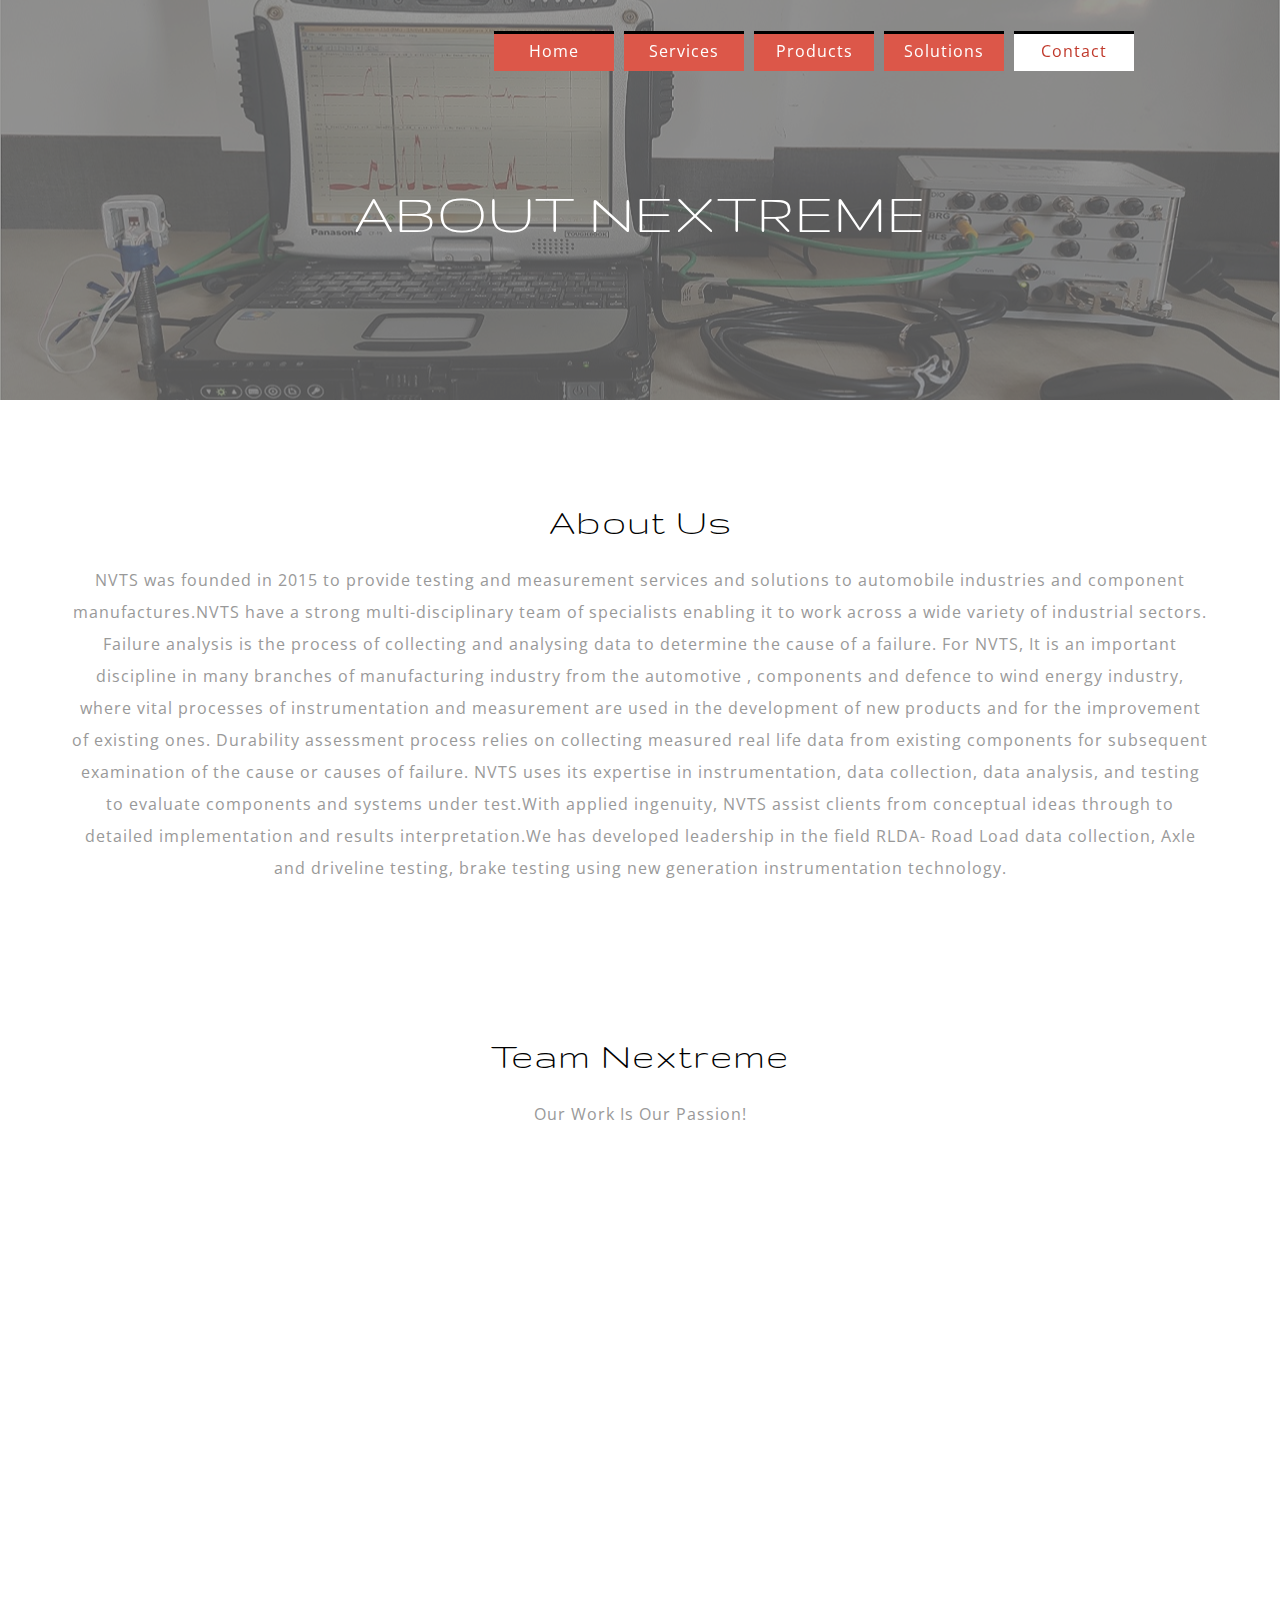
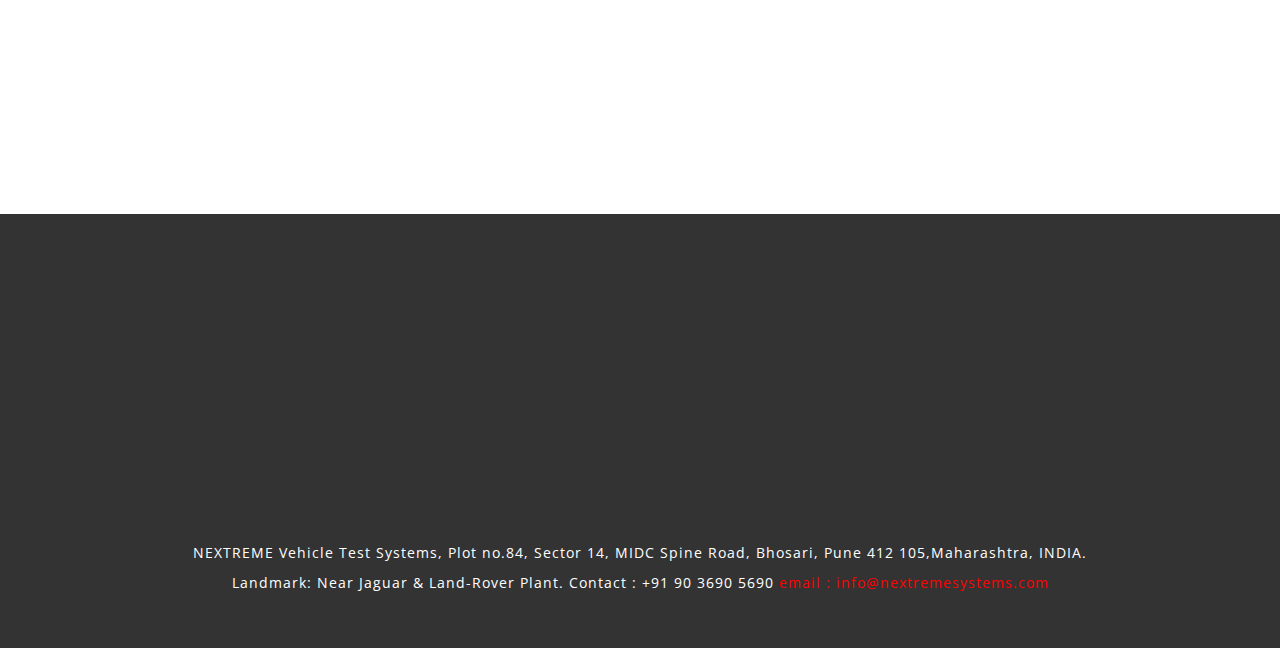
==== about.html @ adb10ae8 "NVTS Wbsite 1Jan2021" ====
<!--
Author: NVTS
Author URL: http://nextremesystems.com
License: NEXTREME Vehicle Test Systems
License URL: http://nextremesystems.com
-->
<!DOCTYPE HTML>
<html>
<head>
<title>NEXTREME About | NVTS</title>
<meta name="viewport" content="width=device-width, initial-scale=1">
<meta http-equiv="Content-Type" content="text/html; charset=utf-8" />
<meta name="keywords" content="Armament Responsive web template, Bootstrap Web Templates, Flat Web Templates, Android Compatible web template, 
Smartphone Compatible web template, free webdesigns for Nokia, Samsung, LG, SonyEricsson, Motorola web design" />
<script type="application/x-javascript"> addEventListener("load", function() { setTimeout(hideURLbar, 0); }, false); function hideURLbar(){ window.scrollTo(0,1); } </script>
<!-- fonts -->
<link href="//fonts.googleapis.com/css?family=Gruppo" rel="stylesheet">
<link href="//fonts.googleapis.com/css?family=Open+Sans:300,300i,400,400i,600,600i,700,700i,800,800i" rel="stylesheet">
<!-- /fonts -->
<!-- css -->
<link href="css/bootstrap.min.css" rel="stylesheet" type="text/css" media="all" />
<link href="css/font-awesome.min.css" rel="stylesheet" type="text/css" media="all" />
<link href='css/aos.css' rel='stylesheet prefetch' type="text/css" media="all" />
<link href="css/gallery.css" rel="stylesheet" type="text/css" media="all" />
<link href="css/style.css" rel="stylesheet" type="text/css" media="all" />
<!-- /css -->
<!-- js files -->
<script src="js/modernizr.js"></script>
<!-- /js files -->
</head>
<body>
<!-- inner banner -->
<section class="inner-banner">
<!-- navigation section -->
	<div class="navbar-wrapper">
		<div class="container">
			<nav class="navbar navbar-inverse navbar-static-top">
				<div class="navbar-header">
					<button type="button" class="navbar-toggle collapsed" data-toggle="collapse" data-target="#navbar" aria-expanded="false" aria-controls="navbar">
						<span class="sr-only">Toggle navigation</span>
						<span class="icon-bar"></span>
						<span class="icon-bar"></span>
						<span class="icon-bar"></span>
					</button>	
					<a class="navbar-brand" href="index.html"><h1> </h1></a>
				</div>
				<div id="navbar" class="navbar-collapse collapse">
					<ul class="nav navbar-nav navbar-right cl-effect-20">
					<li><a href="index.html"><span data-hover="Home">Home</span></a></li>
					
						<li class="dropdown">
							<a href="#" class="dropdown-toggle" data-toggle="dropdown"><span data-hover="Services">Services</span></a>
							<ul class="dropdown-menu">
								<li><a href="servicerlda.html">Road Load Data Acquisition</a></li>
								<li class="divider"></li>
								<li><a href="serviceemobility.html">eMobility Testing</a></li>
								<li class="divider"></li>
								<li><a href="servicestraingauge.html">Strain Gauging</a></li>
								<li class="divider"></li>
								<li><a href="serviceanalysis.html">Test Data Analysis</a></li>	
								<li class="divider"></li>
								<li><a href="serviceengg.html">Engineering Services</a></li>
							</ul>
						</li>	
						
						<li class="dropdown">	
							<a href="#" class="dropdown-toggle" data-toggle="dropdown"><span data-hover="Products">Products</span></a>
							<ul class="dropdown-menu">
								<li><a href="products.html">Pedal Force Sensor</a></li>
								<li class="divider"></li>
								<li><a href="products.html">Gear shift Force Sensor</a></li>
								<li class="divider"></li>
								<li><a href="products.html">Gear Duty cycle System</a></li>
								<li class="divider"></li>
								<li><a href="products.html">Customised Load Cell</a></li>
								<li class="divider"></li>
								<li><a href="products.html">NVH Hemispherical Array</a></li>
							</ul>
						</li>	
						
						<li class="dropdown">
							<a href="#" class="dropdown-toggle" data-toggle="dropdown"><span data-hover="Solutions">Solutions</span></a>
							<ul class="dropdown-menu">
								<li><a href="solutions.html">Axle Test Rig</a></li>
								<li class="divider"></li>
								<li><a href="solutions.html">Brakes Test Rig</a></li>
 								<li class="divider"></li>
								<li><a href="solutions.html">Spring Test Rig</a></li>
								<li class="divider"></li>
								<li><a href="solutions.html">Oil Seal Test Rig</a></li>
								<li class="divider"></li>
								<li><a href="solutions.html">Oil Leak Detection System</a></li>
							</ul>
						</li>
						
						<li class="dropdown active">
							<a href="#" class="dropdown-toggle" data-toggle="dropdown"><span data-hover="Contact">Contact</span></a>
							<ul class="dropdown-menu">
								<li><a href="about.html">About Us</a></li>
								<li class="divider"></li>
								<li><a href="contact.html">Contact Us</a></li>
								<li class="divider"></li>
								<li><a href="gallery.html">Gallery</a></li>
							</ul>
						</li>
						
						<!--<li><a href="contact.html"><span data-hover="Contact">Contact</span></a></li> -->
					</ul>
				</div>
			</div>
		</div>	
	<!-- /navigation section -->
	<div class='header'>
		<h2 class="inner-header">About NEXTREME </h2>

	</div>
</section>
<!-- /inner banner -->
<section class="gallery-w3ls">
	<div class="container">
		<h3 class="text-center">About Us</h3>
			<p class="text-center">NVTS was founded in 2015 to provide testing and measurement services and solutions to automobile industries and component manufactures.NVTS have a strong multi-disciplinary team of specialists enabling it to work across a wide variety of industrial sectors. Failure analysis is the process of collecting and analysing data to determine the cause of a failure. For NVTS, It is an important discipline in many branches of manufacturing industry from the automotive , components and defence to wind energy industry, where vital processes of instrumentation and measurement are used in the development of new products and for the improvement of existing ones.
			Durability assessment process relies on collecting measured real life data from existing components for subsequent examination of the cause or causes of failure. NVTS uses its expertise in instrumentation, data collection, data analysis, and testing to evaluate components and systems under test.With applied ingenuity, NVTS assist clients from conceptual ideas through to detailed implementation and results interpretation.We has developed leadership in the field RLDA- Road Load data collection, Axle and driveline testing, brake testing using new generation instrumentation technology.
</p>		
	</div>
</section>	
<!-- team section -->
<section class="team-w3ls">
	<div class="container">
		<h3 class="text-center">Team Nextreme</h3>
		<p class="text-center">Our Work Is Our Passion!</p>
        <div class="col-lg-3 col-md-3 col-sm-6 wthree1">
			<div class="wrapper" data-aos="zoom-in"> 
				<a data-toggle="modal" href="#team1" class="div-img" title="Click">
					<img src="images/team-img1.jpg" alt="" class="img-responsive">
					<div class="slide-item"> 
						<span class="title">Yogita A.</span> 
						<span class="author">Click To Know More.</span> 
					</div>
				</a> 
			</div>
			<div class="modal fade" id="team1" tabindex="-1" role="dialog" aria-labelledby="team1" aria-hidden="true">
				<div class="modal-dialog">
					<div class="modal-content">
						<div class="modal-header">
						    <button type="button" class="close" data-dismiss="modal" aria-hidden="true">&times;</button>
						    <h4 class="modal-title">Yogita A.</h4>
						</div>
						<div class="modal-body">
						    <img class="img-responsive" src="images/team-img1.jpg" alt="">
						    <p>Founder : A Chemical Engineer with 10 Years of experince in Automotive Domain.</p>
							<ul class="social-icons2">
								<li><a href="https://www.linkedin.com/in/nextreme-systems-8167411a7" target="_blank" ><i class="fa fa-linkedin" aria-hidden="true"></i></a></li>
								<li><a href="https://www.facebook.com/Nextreme-Vehicle-Test-Systems-103010974735505/"  target="_blank"><i class="fa fa-facebook" aria-hidden="true"></i></a></li>
								<li><a href="https://www.youtube.com/channel/UCBqq2vwds1WvuU4cgey8tjQ?view_as=subscriber" target="_blank"><i class="fa fa-youtube" aria-hidden="true"></i></a></li>
								<li><a href="https://web.whatsapp.com/send?phone=919036905690&text=" target="_blank" ><i class="fa fa-whatsapp" aria-hidden="true"></i></a></li>
							</ul>
						</div>
						<div class="modal-footer">
						    <button type="button" class="btn btn-default" data-dismiss="modal">Close</button>
						</div>
					</div><!-- /.modal-content -->
				</div><!-- /.modal-dialog -->
			</div><!-- /.modal -->
		</div>   
		
        <div class="col-lg-3 col-md-3 col-sm-6 wthree2">
			<div class="wrapper" data-aos="zoom-in"> 
				<a data-toggle="modal" href="#team2" class="div-img" title="Click">
					<img src="images/team-img2.jpg" alt="" class="img-responsive">
					<div class="slide-item"> 
						<span class="title">Pravin N.</span> 
						<span class="author">Click To Know More.</span> 
					</div>
				</a> 
			</div>
			<div class="modal fade" id="team2" tabindex="-1" role="dialog" aria-labelledby="team2" aria-hidden="true">
				<div class="modal-dialog">
					<div class="modal-content">
						<div class="modal-header">
						    <button type="button" class="close" data-dismiss="modal" aria-hidden="true">&times;</button>
						    <h4 class="modal-title">Vinod N.</h4>
						</div>
						<div class="modal-body">
						    <img class="img-responsive" src="images/team-img2.jpg" alt="">
						    <p>Cofounder : A Mechanical Engineer with 16+ years of experience in in automobile industry, and gained expertise in vehicle instrumentation and testing.</p>
							<ul class="social-icons2">
								<li><a href="https://www.linkedin.com/in/nextreme-systems-8167411a7" target="_blank" ><i class="fa fa-linkedin" aria-hidden="true"></i></a></li>
								<li><a href="https://www.facebook.com/Nextreme-Vehicle-Test-Systems-103010974735505/"  target="_blank"><i class="fa fa-facebook" aria-hidden="true"></i></a></li>
								<li><a href="https://www.youtube.com/channel/UCBqq2vwds1WvuU4cgey8tjQ?view_as=subscriber" target="_blank"><i class="fa fa-youtube" aria-hidden="true"></i></a></li>
								<li><a href="https://web.whatsapp.com/send?phone=919036905690&text=" target="_blank" ><i class="fa fa-whatsapp" aria-hidden="true"></i></a></li>
							</ul>
						</div>
						<div class="modal-footer">
						    <button type="button" class="btn btn-default" data-dismiss="modal">Close</button>
						</div>
					</div><!-- /.modal-content -->
				</div><!-- /.modal-dialog -->
			</div><!-- /.modal -->
		</div>
		
		<div class="col-lg-3 col-md-3 col-sm-6 wthree3">
			<div class="wrapper" data-aos="zoom-in"> 
				<a data-toggle="modal" href="#team3" class="div-img" title="Click">
					<img src="images/team-img3.jpg" alt="" class="img-responsive">
					<div class="slide-item"> 
						<span class="title">Dhananjay J.</span> 
						<span class="author">Click To Know More.</span> 
					</div>
				</a> 
			</div>
			<div class="modal fade" id="team3" tabindex="-1" role="dialog" aria-labelledby="team3" aria-hidden="true">
				<div class="modal-dialog">
					<div class="modal-content">
						<div class="modal-header">
						    <button type="button" class="close" data-dismiss="modal" aria-hidden="true">&times;</button>
						    <h4 class="modal-title">Dhananjay J.</h4>
						</div>
						<div class="modal-body">
						    <img class="img-responsive" src="images/team-img3.jpg" alt="">
						    <p>Manager : Testing and Validation with 13+ years experience in Automotive industry.</p>
							<ul class="social-icons2">
								<li><a href="https://www.linkedin.com/in/nextreme-systems-8167411a7" target="_blank" ><i class="fa fa-linkedin" aria-hidden="true"></i></a></li>
								<li><a href="https://www.facebook.com/Nextreme-Vehicle-Test-Systems-103010974735505/"  target="_blank"><i class="fa fa-facebook" aria-hidden="true"></i></a></li>
								<li><a href="https://www.youtube.com/channel/UCBqq2vwds1WvuU4cgey8tjQ?view_as=subscriber" target="_blank"><i class="fa fa-youtube" aria-hidden="true"></i></a></li>
								<li><a href="https://web.whatsapp.com/send?phone=919036905690&text=" target="_blank" ><i class="fa fa-whatsapp" aria-hidden="true"></i></a></li>
							</ul>
						</div>
						<div class="modal-footer">
						    <button type="button" class="btn btn-default" data-dismiss="modal">Close</button>
						</div>
					</div><!-- /.modal-content -->
				</div><!-- /.modal-dialog -->
			</div><!-- /.modal -->
		</div>
		
		<div class="col-lg-3 col-md-3 col-sm-6 wthree4">
			<div class="wrapper" data-aos="zoom-in"> 
				<a data-toggle="modal" href="#team4" class="div-img" title="Click">
					<img src="images/team-img4.jpg" alt="" class="img-responsive">
					<div class="slide-item"> 
						<span class="title">Babasaheb N.</span> 
						<span class="author">Click To Know More.</span> 
					</div>
				</a> 
			</div>
			<div class="modal fade" id="team4" tabindex="-1" role="dialog" aria-labelledby="team4" aria-hidden="true">
				<div class="modal-dialog">
					<div class="modal-content">
						<div class="modal-header">
						    <button type="button" class="close" data-dismiss="modal" aria-hidden="true">&times;</button>
						    <h4 class="modal-title">Babasaheb N.</h4>
						</div>
						<div class="modal-body">
						    <img class="img-responsive" src="images/team-img4.jpg" alt="">
						    <p>Manager : Research and Development with 40+ years of experience in Tool-Room manufacturing .</p>
							<ul class="social-icons2">
								<li><a href="https://www.linkedin.com/in/nextreme-systems-8167411a7" target="_blank" ><i class="fa fa-linkedin" aria-hidden="true"></i></a></li>
								<li><a href="https://www.facebook.com/Nextreme-Vehicle-Test-Systems-103010974735505/"  target="_blank"><i class="fa fa-facebook" aria-hidden="true"></i></a></li>
								<li><a href="https://www.youtube.com/channel/UCBqq2vwds1WvuU4cgey8tjQ?view_as=subscriber" target="_blank"><i class="fa fa-youtube" aria-hidden="true"></i></a></li>
								<li><a href="https://web.whatsapp.com/send?phone=919036905690&text=" target="_blank" ><i class="fa fa-whatsapp" aria-hidden="true"></i></a></li>
							</ul>
						</div>
						<div class="modal-footer">
						    <button type="button" class="btn btn-default" data-dismiss="modal">Close</button>
						</div>
					</div><!-- /.modal-content -->
				</div><!-- /.modal-dialog -->
			</div><!-- /.modal -->
		</div>
		
		<br> &nbsp <br>	

        <div class="col-lg-3 col-md-3 col-sm-6 wthree1">
			<div class="wrapper" data-aos="zoom-in"> 
				<a data-toggle="modal" href="#team5" class="div-img" title="Click">
					<img src="images/team-img5.jpg" alt="" class="img-responsive">
					<div class="slide-item"> 
						<span class="title">Ratna W.</span> 
						<span class="author">Click To Know More.</span> 
					</div>
				</a> 
			</div>
			<div class="modal fade" id="team5" tabindex="-1" role="dialog" aria-labelledby="5" aria-hidden="true">
				<div class="modal-dialog">
					<div class="modal-content">
						<div class="modal-header">
						    <button type="button" class="close" data-dismiss="modal" aria-hidden="true">&times;</button>
						    <h4 class="modal-title">Ratna W.</h4>
						</div>
						<div class="modal-body">
						    <img class="img-responsive" src="images/team-img5.jpg" alt="">
						    <p>Instrumentation Engineer : An Instrumentation and Data analysis engineer.</p>
							<ul class="social-icons2">
								<li><a href="https://www.linkedin.com/in/nextreme-systems-8167411a7" target="_blank" ><i class="fa fa-linkedin" aria-hidden="true"></i></a></li>
								<li><a href="https://www.facebook.com/Nextreme-Vehicle-Test-Systems-103010974735505/"  target="_blank"><i class="fa fa-facebook" aria-hidden="true"></i></a></li>
								<li><a href="https://www.youtube.com/channel/UCBqq2vwds1WvuU4cgey8tjQ?view_as=subscriber" target="_blank"><i class="fa fa-youtube" aria-hidden="true"></i></a></li>
								<li><a href="https://web.whatsapp.com/send?phone=919036905690&text=" target="_blank" ><i class="fa fa-whatsapp" aria-hidden="true"></i></a></li>
							</ul>
						</div>
						<div class="modal-footer">
						    <button type="button" class="btn btn-default" data-dismiss="modal">Close</button>
						</div>
					</div><!-- /.modal-content -->
				</div><!-- /.modal-dialog -->
			</div><!-- /.modal -->
		</div>  
		
        <div class="col-lg-3 col-md-3 col-sm-6 wthree2">
			<div class="wrapper" data-aos="zoom-in"> 
				<a data-toggle="modal" href="#team6" class="div-img" title="Click">
					<img src="images/team-img6.jpg" alt="" class="img-responsive">
					<div class="slide-item"> 
						<span class="title">Bhushan A.</span> 
						<span class="author">Click To Know More.</span> 
					</div>
				</a> 
			</div>
			<div class="modal fade" id="team6" tabindex="-1" role="dialog" aria-labelledby="team"6 aria-hidden="true">
				<div class="modal-dialog">
					<div class="modal-content">
						<div class="modal-header">
						    <button type="button" class="close" data-dismiss="modal" aria-hidden="true">&times;</button>
						    <h4 class="modal-title">Bhushan A.</h4>
						</div>
						<div class="modal-body">
						    <img class="img-responsive" src="images/team-img6.jpg" alt="">
						    <p>Design Engineer : Rig and Fixture Design engineer with 8 Years of experince in Automotive Domain.</p>
							<ul class="social-icons2">
								<li><a href="https://www.linkedin.com/in/nextreme-systems-8167411a7" target="_blank" ><i class="fa fa-linkedin" aria-hidden="true"></i></a></li>
								<li><a href="https://www.facebook.com/Nextreme-Vehicle-Test-Systems-103010974735505/"  target="_blank"><i class="fa fa-facebook" aria-hidden="true"></i></a></li>
								<li><a href="https://www.youtube.com/channel/UCBqq2vwds1WvuU4cgey8tjQ?view_as=subscriber" target="_blank"><i class="fa fa-youtube" aria-hidden="true"></i></a></li>
								<li><a href="https://web.whatsapp.com/send?phone=919036905690&text=" target="_blank" ><i class="fa fa-whatsapp" aria-hidden="true"></i></a></li>
							</ul>
						</div>
						<div class="modal-footer">
						    <button type="button" class="btn btn-default" data-dismiss="modal">Close</button>
						</div>
					</div><!-- /.modal-content -->
				</div><!-- /.modal-dialog -->
			</div><!-- /.modal -->
		</div>
		
		<div class="col-lg-3 col-md-3 col-sm-6 wthree3">
			<div class="wrapper" data-aos="zoom-in"> 
				<a data-toggle="modal" href="#team7" class="div-img" title="Click">
					<img src="images/team-img7.jpg" alt="" class="img-responsive">
					<div class="slide-item"> 
						<span class="title">Rameshwar L.</span> 
						<span class="author">Click To Know More.</span> 
					</div>
				</a> 
			</div>
			<div class="modal fade" id="team7" tabindex="-1" role="dialog" aria-labelledby="team7" aria-hidden="true">
				<div class="modal-dialog">
					<div class="modal-content">
						<div class="modal-header">
						    <button type="button" class="close" data-dismiss="modal" aria-hidden="true">&times;</button>
						    <h4 class="modal-title">Rameshwar L.</h4>
						</div>
						<div class="modal-body">
						    <img class="img-responsive" src="images/team-img7.jpg" alt="">
						    <p>Test Engineer: An Expert Test Engineer with 10 Years of experince in Automotive Domain.</p>
							<ul class="social-icons2">
								<li><a href="https://www.linkedin.com/in/nextreme-systems-8167411a7" target="_blank" ><i class="fa fa-linkedin" aria-hidden="true"></i></a></li>
								<li><a href="https://www.facebook.com/Nextreme-Vehicle-Test-Systems-103010974735505/"  target="_blank"><i class="fa fa-facebook" aria-hidden="true"></i></a></li>
								<li><a href="https://www.youtube.com/channel/UCBqq2vwds1WvuU4cgey8tjQ?view_as=subscriber" target="_blank"><i class="fa fa-youtube" aria-hidden="true"></i></a></li>
								<li><a href="https://web.whatsapp.com/send?phone=919036905690&text=" target="_blank" ><i class="fa fa-whatsapp" aria-hidden="true"></i></a></li>
							</ul>
						</div>
						<div class="modal-footer">
						    <button type="button" class="btn btn-default" data-dismiss="modal">Close</button>
						</div>
					</div><!-- /.modal-content -->
				</div><!-- /.modal-dialog -->
			</div><!-- /.modal -->
		</div>
		
		<div class="col-lg-3 col-md-3 col-sm-6 wthree4">
			<div class="wrapper" data-aos="zoom-in"> 
				<a data-toggle="modal" href="#team8" class="div-img" title="Click">
					<img src="images/team-img8.jpg" alt="" class="img-responsive">
					<div class="slide-item"> 
						<span class="title">Mahindra P.</span> 
						<span class="author">Click To Know More.</span> 
					</div>
				</a> 
			</div>
			<div class="modal fade" id="team8" tabindex="-1" role="dialog" aria-labelledby="team8" aria-hidden="true">
				<div class="modal-dialog">
					<div class="modal-content">
						<div class="modal-header"
						    <button type="button" class="close" data-dismiss="modal" aria-hidden="true">&times;</button>
						    <h4 class="modal-title">Mahindra P.</h4>
						</div>
						<div class="modal-body">
						    <img class="img-responsive" src="images/team-img8.jpg" alt="">
						    <p>Test Technician : Testing and Field validation- RLDA Engineer.</p>
							<ul class="social-icons2">
								<li><a href="https://www.linkedin.com/in/nextreme-systems-8167411a7" target="_blank" ><i class="fa fa-linkedin" aria-hidden="true"></i></a></li>
								<li><a href="https://www.facebook.com/Nextreme-Vehicle-Test-Systems-103010974735505/"  target="_blank"><i class="fa fa-facebook" aria-hidden="true"></i></a></li>
								<li><a href="https://www.youtube.com/channel/UCBqq2vwds1WvuU4cgey8tjQ?view_as=subscriber" target="_blank"><i class="fa fa-youtube" aria-hidden="true"></i></a></li>
								<li><a href="https://web.whatsapp.com/send?phone=919036905690&text=" target="_blank" ><i class="fa fa-whatsapp" aria-hidden="true"></i></a></li>
							</ul>
						</div>
						<div class="modal-footer">
						    <button type="button" class="btn btn-default" data-dismiss="modal">Close</button>
						</div>
					</div><!-- /.modal-content -->
				</div><!-- /.modal-dialog -->
			</div><!-- /.modal -->
		</div>
		
		<div class="clearfix"></div>	
	</div>
</section>
<!-- /team section -->

<!-- footer -->
<section class="footer-w3ls">
	<div class="container">
		<div class="col-lg-12 col-md-12 col-sm-12 footer-agileits-w3layouts1" data-aos="flip-right">
			<a href="index.html" class="footer-logo"><h3>NEXTREME VTS</h3></a>
			<p class="footer-w3-agileits1">NVTS provides Vehicle Road Load Data Acquisition: RLDA, eMobility Testing, Strain Gauging-Instrumentation & 
			data analysis Services. Our in-house facility consists of "Fatigue Testing and field failure correlation" for Automotive Brakes.
			NVTS Engineering and Manufacturing facility is pioneer in Customised Sensor development, Product & Proto, Automated Test Equipment-ATE development to cater OEMs and components manufacturers.
			</p>
			<ul class="social-icons1">
				<li><a href="https://www.linkedin.com/in/nextreme-systems-8167411a7" target="_blank" ><i class="fa fa-linkedin" aria-hidden="true"></i></a></li>
				<li><a href="https://www.facebook.com/Nextreme-Vehicle-Test-Systems-103010974735505/"  target="_blank"><i class="fa fa-facebook" aria-hidden="true"></i></a></li>
				<li><a href="https://www.youtube.com/channel/UCBqq2vwds1WvuU4cgey8tjQ?view_as=subscriber" target="_blank"><i class="fa fa-youtube" aria-hidden="true"></i></a></li>
				<li><a href="https://web.whatsapp.com/send?phone=919036905690&text=" target="_blank" ><i class="fa fa-whatsapp" aria-hidden="true"></i></a></li>
			</ul>
		</div>

		<div class="clearfix"></div>
		<hr>
		<p class="footer-w3-agileits2"> NEXTREME Vehicle Test Systems, Plot no.84, Sector 14, MIDC Spine Road, Bhosari, Pune 412 105,Maharashtra, INDIA. <Br> Landmark: Near Jaguar & Land-Rover Plant. Contact : +91 90 3690 5690 
		<a href = "mailto:info@nextremesystems.com"> email : info@nextremesystems.com </a></p>		
	</div>
</section>
<!-- /footer -->

<!-- back to top -->
<a href="#0" class="cd-top">Top</a>
<!-- /back to top -->
<!-- js files -->
<script src="js/jquery.min.js"></script>
<script src="js/bootstrap.min.js"></script>
<script src="js/SmoothScroll.min.js"></script>
<script src="js/jquery.easing.min.js"></script>
<script src="js/grayscale.js"></script>
<!-- js for back to top -->
<script src="js/top.js"></script>
<!-- /js for back to top -->
<!-- js for team section -->
<script src="js/jquery.hoverTransition.js"></script>
<script>
$(function() {
		var options = {speedTime:500};
		$(' .wrapper > a').hoverTransitionBegin(options,'div');
	});
</script>
<!-- /js for team section -->
<!-- js for gallery -->
<script src="js/jquery.picEyes.js"></script>
<script>
$(function(){
	//picturesEyes($('li'));
	$('li.gal').picEyes();
});
</script>
<!-- /js for gallery -->
<!-- js for inner banner -->
<script src="js/bgfader.js"></script>
<script>
var myBgFader = $('.header').bgfader([
  'images/inner1.jpg',
  'images/inner2.jpg',
  'images/inner3.jpg',
  'images/inner4.jpg',
], {
  'timeout': 3000,
  'speed': 3000,
  'opacity': 0.4
})
myBgFader.start()
</script>
<!-- /js for inner banner -->
<!-- js for search button -->
<script src="js/classie.js"></script>
<script src="js/uisearch.js"></script>
<script>
	new UISearch( document.getElementById( 'sb-search' ) );
</script>
<!-- /js for search button -->
<!-- js for bootstrap dropdown -->
<script src="js/index.js"></script>
<!-- /js for bootstrap dropdown -->
<script src='js/aos.js'></script>
<script src="js/index2.js"></script>
<!-- /js files -->
</body>
</html>
---- css/gallery.css ----
@charset "utf-8";

/*
KISSY CSS Reset
理念：1. reset 的目的不是清除浏览器的默认样式，这仅是部分工作。清除和重置是紧密不可分的。
     2. reset 的目的不是让默认样式在所有浏览器下一致，而是减少默认样式有可能带来的问题。
     3. reset 期望提供一套普适通用的基础样式。但没有银弹，推荐根据具体需求，裁剪和修改后再使用。
特色：1. 适应中文；2. 基于最新主流浏览器。
维护：玉伯<lifesinger@gmail.com>, 正淳<ragecarrier@gmail.com>
*/

/** 清除内外边距 **/

body, h1, h2, h3, h4, h5, h6, hr, p, blockquote, /* structural elements 结构元素 */ dl, dt, dd, ul, ol, li, /* list elements 列表元素 */ pre, /* text formatting elements 文本格式元素 */ form, fieldset, legend, button, input, textarea, /* form elements 表单元素 */ th, td /* table elements 表格元素 */ {
  margin: 0;
  padding: 0;
  border: none;
}

/** 设置默认字体 **/

body, button, input, select, textarea /* for ie */ { /*font: 12px/1.5 tahoma, arial, \5b8b\4f53, sans-serif;*/
font: 12px/2.0 "微软雅黑", Tahoma, "宋体", sans-serif; }

h1, h2, h3, h4, h5, h6 { font-size: 100%; }

address, cite, dfn, em, var { font-style: normal; } /* 将斜体扶正 */

code, kbd, pre, samp { font-family: courier new, courier, monospace; } /* 统一等宽字体 */

small { font-size: 12px; } /* 小于 12px 的中文很难阅读，让 small 正常化 */

/** 重置列表元素 **/

ul, ol { list-style: none; }

/** 重置文本格式元素 **/

a {
  text-decoration: none;
  color: #939598;
}

a:hover { text-decoration: none; }

sup { vertical-align: text-top; } /* 重置，减少对行高的影响 */

sub { vertical-align: text-bottom; }

/** 重置表单元素 **/

legend { color: #000; } /* for ie6 */

fieldset, img { border: 0; } /* img 搭车：让链接里的 img 无边框 */

button, input, select, textarea { font-size: 100%; } /* 使得表单元素在 ie 下能继承字体大小 */

/* 注：optgroup 无法扶正 */

/** 重置表格元素 **/

table {
  border-collapse: collapse;
  border-spacing: 0;
}

/*clearfix*/

.clearfix:before, .clearfix:after {
  content: "";
  display: table;
}

.clearfix:after { clear: both; }

.clearfix { zoom: 1; }

/*jquery.picEyes*/

.picshade {
  position: fixed;
  left: 0;
  top: 0;
  width: 100%;
  height: 100%;
  background-color: #000;
  opacity: 0.91;
  filter: alpha(opacity=91);
  z-index: 99;
  display: none;
}

.pictures_eyes_close {
  position: fixed;
  top: 30px;
  right: 30px;
  display: inline-block;
  width: 26px;
  height: 26px;
  background: url(../images/close.png) no-repeat;
  z-index: 100;
  display: none;
}

.pictures_eyes {
  position: fixed;
  width: 100%;
  left: 0;
  top: 0;
  z-index: 199;
  display: none;
}

.pictures_eyes_in {
  position: relative;
  text-align: center;
}

.pictures_eyes_in img { max-width: 100%; }

.pictures_eyes_in .prev, .pictures_eyes_in .next {
  position: absolute;
  top: 50%;
  width: 51px;
  height: 51px;
  cursor: pointer;
}

.pictures_eyes_in .prev {
  left: 35px;
  background: url(../images/Tleft.png) no-repeat;
}

.pictures_eyes_in .next {
  right: 35px;
  background: url(../images/Tright.png) no-repeat;
}

.pictures_eyes_indicators {
  position: fixed;
  left: 0;
  bottom: 15px;
  width: 100%;
  text-align: center;
  z-index: 299;
}

.pictures_eyes_indicators a {
  display: inline-block;
  width: 50px;
  height: 50px;
  margin: 6px 3px 0 3px;
  border: 1px solid #ddd;
  border-radius: 10px;
  box-shadow: 0 0 2px #000;
  filter: alpha(opacity=50);
  opacity: 0.5;
  overflow: hidden;
}

.pictures_eyes_indicators img { height: 50px; }

.pictures_eyes_indicators .current {
  filter: alpha(opacity=100);
  opacity: 1;
}
---- css/style.css ----
/*--Author: W3layouts
Author URL: http://w3layouts.com
License: Creative Commons Attribution 3.0 Unported
License URL: http://creativecommons.org/licenses/by/3.0/
--*/
/*-- reset code --*/
body{
	padding:0;
	margin:0;
	background:#FFF;
}
body a{
    transition:0.5s all;
	-webkit-transition:0.5s all;
	-moz-transition:0.5s all;
	-o-transition:0.5s all;
	-ms-transition:0.5s all;
}
input[type="button"],input[type="submit"]{
	transition:0.5s all;
	-webkit-transition:0.5s all;
	-moz-transition:0.5s all;
	-o-transition:0.5s all;
	-ms-transition:0.5s all;
}
h1,h2,h3,h4,h5,h6{
	margin:0;	
	padding:0;
}	
p{
	margin:0;
	padding:0;
}
ul{
	margin:0;
	padding:0;
}
label{
	margin:0;
}
button{
	transition:0.5s all;
	-webkit-transition:0.5s all;
	-moz-transition:0.5s all;
	-o-transition:0.5s all;
	-ms-transition:0.5s all;
}
img {
	transition:0.5s all;
	-webkit-transition:0.5s all;
	-moz-transition:0.5s all;
	-o-transition:0.5s all;
	-ms-transition:0.5s all;
}
/*-- /reset code --*/
body {
	font-family: 'Open Sans', sans-serif;
	letter-spacing:1px;
}
body p {
	color:#999;
}

/*-- navigation --*/
.navbar-wrapper {
	position: absolute;
	top: 0;
	right: 0;
	left: 0;
	z-index: 999999;
}
.navbar-wrapper > .container {
	padding-right: 0;
	padding-left: 0;
}
.navbar-wrapper .navbar {
	padding-right: 15px;
	padding-left: 15px;
}
/*.navbar-wrapper .navbar .container {
	width: auto;
}*/
@media (min-width: 768px) {
	.navbar-wrapper {
    margin-top: 20px;
}
	.navbar-wrapper .container {
    padding-right: 15px;
    padding-left: 15px;
}
	.navbar-wrapper .navbar {
    padding-right: 0;
    padding-left: 0;
}
	.navbar-wrapper .navbar {
    border-radius: 4px;
}
}

ul.nav.navbar-nav.navbar-right {
    margin-right: 70px;
}  
.navbar-inverse {
    background-color: rgba(34, 34, 34, 0);
    border-color: #080808;
}
.navbar-brand {
    float: left;
    height: 50px;
    padding: 5px 10px;
    font-size: 18px;
    line-height: 20px;
}
.navbar-brand h1 {
	font-size:40px;
	font-weight:normal;
	color:#fff;
	font-family: 'Gruppo', cursive;
}
.navbar-inverse .navbar-nav>.active>a, .navbar-inverse .navbar-nav>.active>a:focus, .navbar-inverse .navbar-nav>.active>a:hover {
    color: #fff;
    background-color: transparent;
}
.navbar-nav>li>a {	
	padding-top: 10px;
    padding-left: 5px;
    padding-bottom: 10px;
    padding-right: 5px;
}
.navbar {
    position: relative;
    min-height: 50px;
    margin-bottom: 0px;
    border: 1px solid transparent;
}
.navbar-inverse .navbar-nav>.open>a, .navbar-inverse .navbar-nav>.open>a:focus, .navbar-inverse .navbar-nav>.open>a:hover {
    color: #fff;
    background-color: rgba(8, 8, 8, 0);
}
/* Effect 20: 3D side */
.cl-effect-20 a {
	line-height: 2em;
	-webkit-perspective: 800px;
	-moz-perspective: 800px;
	perspective: 800px;
}
.cl-effect-20 a span {
	position: relative;
    display: inline-block;
    width: 120px;
    height: 40px;
    line-height: 40px;
    text-align: center;
    font-size: 16px;
    color: #fff;
    font-weight: normal;
    background: #dc5749;
    box-shadow: inset 0 3px #000000;
    -webkit-transition: background 0.6s;
    -moz-transition: background 0.6s;
    transition: background 0.6s;
    -webkit-transform-origin: 50% 0;
    -moz-transform-origin: 50% 0;
    transform-origin: 50% 0;
    -webkit-transform-style: preserve-3d;
    -moz-transform-style: preserve-3d;
    transform-style: preserve-3d;
    -webkit-transform-origin: 0% 50%;
    -moz-transform-origin: 0% 50%;
    transform-origin: 0% 50%;
}
.cl-effect-20 a span::before {
	position: absolute;
	top: 0;
	left: 0;
	width: 100%;
	height: 100%;
	background: #fff;
	color: #c0392b;
	text-align:center;
	content: attr(data-hover);
	-webkit-transform: rotateX(270deg);
	-moz-transform: rotateX(270deg);
	transform: rotateX(270deg);
	-webkit-transition: -webkit-transform 0.6s;
	-moz-transition: -moz-transform 0.6s;
	transition: transform 0.6s;
	-webkit-transform-origin: 0 0;
	-moz-transform-origin: 0 0;
	transform-origin: 0 0;
	pointer-events: none;
}
.cl-effect-20 a:hover span,
.cl-effect-20 a:focus span {
	background: #c0392b;
}
.cl-effect-20 .active a span,
.cl-effect-20 .active a span {
	background:#fff;
	color: #c0392b;
}
.cl-effect-20 a:hover span::before,
.cl-effect-20 a:focus span::before {
	-webkit-transform: rotateX(10deg);	
	-moz-transform: rotateX(10deg);
	transform: rotateX(10deg);
}
/* //Effect 20: 3D side */
/*-- /navigation --*/
/*--search--*/
.search-box{
	
}
.sb-search {
	position: absolute;
	right:275px;
	top:10px;
	/*-- w3layouts --*/
	width: 0%;
	min-width:42px;
	height:40px;
	overflow: hidden;
	-webkit-transition: width 0.3s;
	-moz-transition: width 0.3s;
	transition: width 0.3s;
	-webkit-backface-visibility: hidden;
	z-index: 99999;
}
.sb-search-input {
	position: absolute;
	top: 0;
	right: 3px;
	border: none;
	outline: none;
	background:#000;
	width: 68%;
	height:40px;
	margin: 0;
	z-index: 10;
	padding: 5px 15px;
	font-size: 15px;
	color: #ffffff;
	border-radius:50px;
}
.sb-search-input::-webkit-input-placeholder {
	color: #ffffff;
}
.sb-search-input:-moz-placeholder {
	color: #ffffff;
}
.sb-search-input::-moz-placeholder {
	color: #efb480;
}
.sb-search-input:-ms-input-placeholder {
	color: #ffffff;
}
.sb-icon-search,.sb-search-submit  {
	width:30px;
	height:40px;
	display: block;
	position: absolute;
	right: 0;
	top: 0%;
	padding: 0;
	margin: 0;
	line-height:71px;
	text-align: center;
	/*-- w3 --*/
	cursor: pointer;
}
.sb-search-submit {
	background: url('../images/search.png') no-repeat -6px 10px;
	-ms-filter: "progid:DXImageTransform.Microsoft.Alpha(Opacity=0)"; /* IE 8 */
    filter: alpha(opacity=0); /* IE 5-7 */
    color: transparent;
	border: none;
	outline: none;
	z-index: -1;
	-webkit-appearance: none;
}
.sb-icon-search {
    background:#000 url('../images/search.png') no-repeat 3px 10px;
	z-index: 90;
	width: 40px;
	height: 40px;
	border-radius: 50px;
}
/* Open state */
.sb-search.sb-search-open,.no-js .sb-search {
	width:30%;
}
.sb-search.sb-search-open .sb-icon-search,.no-js .sb-search .sb-icon-search {
	background:  url('../images/search.png') no-repeat 3px 10px;
	color: #fff;
	z-index: 11;
}
.sb-search.sb-search-open .sb-search-submit,.no-js .sb-search .sb-search-submit {
	z-index: 90;
}
.sb-search.sb-search-open .sb-search-input{
	padding-right:33px;
} 
/*--//search--*/
/*-- banner --*/
section.banner-w3ls {
	width:100%;
	height:925px;
	position:relative;
} 
.banner-w3layouts1 {
    position: absolute;
    width: 50%;
    display: block;
    top:50%;
	text-align:justify;
    z-index: 999;
}
.banner-w3layouts1 h3 {
	font-size:30px;
	font-weight:normal;
	color:#fff;
	letter-spacing:3px;
	line-height:45px;
	text-transform:uppercase;
	padding-bottom:25px;
	font-family: 'Gruppo', cursive;
} 
.banner-w3layouts1 h4 {
	color:#fff;
	font-size:25px;
	letter-spacing:2px;
	font-weight:normal;
	text-transform:uppercase;
	padding:5px 20px;
	background-color:#c0392b;
	margin-bottom:20px;
	width:410px;
	font-family: 'Gruppo', cursive;
}
.banner-w3layouts1 p.agileinfo1 {
	font-size:15px;
	font-weight:normal;
	color:#fff;
	padding:0 480px 15px 0;
	line-height:35px;
	letter-spacing:1px;
}
.banner-w3layouts1 p.agileinfo2 {
	font-size:14px;
	font-weight:normal;
	color:#fff;
	font-style:italic;
	letter-spacing:1px;
}
.slider {
    width:100%!important;
    height:100%!important;
    margin:0px auto;
    overflow: hidden;
	z-index:999;
}
ul.slider-main li img {
	height:auto!important;
	width:100%!important;
}
/* åˆ‡æ¢æŒ‰é’® */
    /* ä¸Šä¸€ä¸ª */
.osSlider-main .slider-btn-prev {
    position: absolute;
    z-index: 30;
	cursor:pointer;
    top: 50%;
    left: -55px;
    width:52px;
    height: 52px;
    text-indent: -9999px;
    margin-top: -20px;
    background: url(../images/Tleft.png) 50% 50% no-repeat;
    transition: all .5s linear;
}

.osSlider-main:hover .slider-btn-prev {
    left: 19em;
    top: 31em;
}
    /* ä¸‹ä¸€ä¸ª */
.osSlider-main .slider-btn-next {
    position: absolute;
    z-index: 30;
	cursor:pointer;
    top: 50%;
    right: -55px;
    width:52px;
    height:52px;
    text-indent: -9999px;
    margin-top: -20px;
    background: url(../images/Tright.png) 50% 50% no-repeat;
    transition: all .5s linear;
}

.osSlider-main:hover .slider-btn-next {
    right:90em;
	top:31em;
}

/* é«˜äº®å¯¼èˆªéƒ¨åˆ† */
.osSlider-main .slider-nav {
    position: absolute;
    width:100%;
    height: 22px;
    bottom: 20px;
    text-align: center;
    z-index: 25;
	list-style:none;
}
.osSlider-main .slider-nav li {
    display: inline-block;
    height: 20px;
    line-height: 20px;
    padding: 0 6px;
    margin: 0 7px;
    font-size: 12px;
    color: #eee;
    border: 1px solid #eee;
    background: none;
    cursor: pointer;
}
.osSlider-main .slider-nav li.active {
    color: #fff;
    background:#c0392b;
}
.osSlider-main .slider-nav li:hover {
    border: 1px solid #2ecc71;
    background:#2ecc71;
}
ul.slider-btn {
    list-style: none;
}
/*-- /banner --*/
/*-- specialities section --*/
section.special-w3ls {
	padding:100px 0;
}
section.special-w3ls h2 {
	font-size:40px;
	font-weight:normal;
	color:#000;
	font-family: 'Gruppo', cursive;
	padding-bottom:20px;
} 
section.special-w3ls p {
	font-size:16px;
	font-weight:normal;
	line-height:30px;
}
.fsbanner, .fsbanner > div > span { 
	/* obrigatÃ³rio */
	display:none; 
}
.fsbanner { 
	/* obrigatorio */ 
	position:relative;
	overflow:hidden;
	/* opcional */
	height:300px;
	width: 100%!important;
	color:white;
	font-size:20px;
	font-weight:bold;
	font-family: 'Gruppo', cursive;
	border-radius:5px;
   -webkit-text-stroke: 1px black;
}
.fsbanner > div { 
	position:absolute; 
	background-position:center;
	background-size:cover;
	-webkit-background-size:cover;
	-moz-background-size:cover;
	-o-background-size:cover;
	-ms-background-size:cover;
	cursor:pointer;
	top:0px; 
	left:0px; 
}
.fsbanner > div .name { 
	display:block;
	position:absolute; 
	left:10px; 
	bottom:10px;
}
.fsbanner > div .name.minimized {
	/* css3 */
	transform: rotate(-90deg);
	transform-origin: left top 0;
	/* pode ser necessÃ¡rio ajustar isso dependendo da fonte escolhida */
	bottom: -13px;
    left: 7px;
}
/*-- /specialities section --*/
/*-- info section --*/
section.info-agile {
	background:url(../images/info.jpg) no-repeat;
	background-position:center;
	background-attachment:fixed;
	background-size:cover;
	-webkit-background-size:cover;
	-moz-background-size:cover;
	-o-background-size:cover;
}
.stats-grid {
	text-align: center;
}
.numscroller {
    font-size: 45px;
    margin: 0;
    color: #fff;
    font-weight: normal;
	font-family: 'Gruppo', cursive;
}
.stats-grid h4 {
    font-size: 14px;
    color: #fff;
    letter-spacing: 2px;
}
section.info-agile h3.text-center {
	font-size:40px;
	font-weight:normal;
	color:#fff;
	text-transform:capitalize;
	padding-bottom:30px;
	font-family: 'Gruppo', cursive;
}
section.info-agile p.text-center {
	font-size:16px;
	font-weight:normal;
	line-height:35px;
	text-transform: capitalize;
	color:#fff;
	padding:0 50px 60px;
}
.info-w3ls {
    padding: 120px 0 177px;
}
.col-lg-6.col-lg-pull-6.w3-agileits1,.col-lg-6.col-lg-push-6.w3-agileits2,.col-lg-6.col-md-6.col-sm-12.w3-agileits3,.col-lg-6.col-md-6.col-sm-12.w3-agileits4 {
    padding: 0;
}
.column {
	margin: 0;
	padding: 0;
}
.column::after {
	content: '';
	clear: both;
	display: block;
}
.column div {
	position: relative;
	width:100%;
	height:auto;
	margin:0;
	padding:0;
}
.column div:first-child {
	margin-left: 0;
}
figure {
	width:100%;
	height:auto;
	margin: 0;
	padding: 0;
	overflow: hidden;
}
.hover01 figure img {
	-webkit-transform: scale(1);
	transform: scale(1);
	-moz-transform:scale(1);
	-o-transform:scale(1);
	-webkit-transition: all 0.7s ease-in-out;
	transition:all 0.7s ease-in-out;
	-moz-transition:all 0.7s ease-in-out;
	-o-transition:all 0.7s ease-in-out;
}
section.info-agile .info-grid1:hover .hover01 figure img,section.info-agile .info-grid2:hover .hover01 figure img {
	-webkit-transform: scale(1.7);
	transform: scale(1.7);
	-moz-transform:scale(1.7);
	-o-transform:scale(1.7);
} 
section.info-agile img.img-responsive {
    width: 100%;
    height: auto;
}
section.info-agile .container-fluid {
	padding:0;
}

/* global styles */
.hi-icon a {
	display:block; 
	width:100%; 
	height:100%;  
	position:absolute; 
	top:0px; 
	z-index:100 
}
.hi-icon-wrap {
	text-align: center;
	margin: 0 auto;
	padding:0;
}
.hi-icon {
	display: inline-block;
    font-size: 0px;
    margin: 0px auto;
    width: 90px;
    height: 90px;
    border-radius: 50%;
    text-align: center;
    position: relative;
    z-index: 1;
    color: #fff;
}
.hi-icon:after {
	pointer-events: none;
	position: absolute;
	width: 100%;
	height: 100%;
	border-radius: 50%;
	content: '';
	-webkit-box-sizing: content-box; 
	-moz-box-sizing: content-box; 
	box-sizing: content-box;
}
.hi-icon:before  {
	speak: none;
	font-size: 48px;
	line-height: 90px;
	font-style: normal;
	font-weight: normal;
	font-variant: normal;
	text-transform: none;
	display: block;
	-webkit-font-smoothing: antialiased;
}
/* end global styles */
/* Effect 5 */
.hi-icon-effect-5 .hi-icon {
	box-shadow: 0 0 0 4px rgba(255,255,255,1);
	overflow: hidden;
	-webkit-transition: background 0.3s, color 0.3s, box-shadow 0.3s;
	-moz-transition: background 0.3s, color 0.3s, box-shadow 0.3s;
	transition: background 0.3s, color 0.3s, box-shadow 0.3s;
}
.hi-icon-effect-5 .hi-icon:after {
	display: none;
}
.col-lg-6.col-md-6.col-sm-6.info-agileits1:hover .hi-icon-effect-5 .hi-icon,.col-lg-6.col-md-6.col-sm-6.info-agileits2:hover .hi-icon-effect-5 .hi-icon,.col-lg-6.col-md-6.col-sm-6.info-agileits3:hover .hi-icon-effect-5 .hi-icon {
	background: rgba(255,255,255,1);
	color:#c0392b;
	box-shadow: 0 0 0 8px #c0392b;
}
.col-lg-6.col-md-6.col-sm-6.info-agileits2:hover .hi-icon-effect-5a .hi-icon:before {
	-webkit-animation: toRightFromLeft 0.3s forwards;
	-moz-animation: toRightFromLeft 0.3s forwards;
	animation: toRightFromLeft 0.3s forwards;
}

@-webkit-keyframes toRightFromLeft {
	49% {
		-webkit-transform: translate(100%);
	}
	50% {
		opacity: 0;
		-webkit-transform: translate(-100%);
	}
	51% {
		opacity: 1;
	}
}
@-moz-keyframes toRightFromLeft {
	49% {
		-moz-transform: translate(100%);
	}
	50% {
		opacity: 0;
		-moz-transform: translate(-100%);
	}
	51% {
		opacity: 1;
	}
}
@keyframes toRightFromLeft {
	49% {
		transform: translate(100%);
	}
	50% {
		opacity: 0;
		transform: translate(-100%);
	}
	51% {
		opacity: 1;
	}
}

.hi-icon-effect-5b .hi-icon:hover:before {
	-webkit-animation: toLeftFromRight 0.3s forwards;
	-moz-animation: toLeftFromRight 0.3s forwards;
	animation: toLeftFromRight 0.3s forwards;
}

@-webkit-keyframes toLeftFromRight {
	49% {
		-webkit-transform: translate(-100%);
	}
	50% {
		opacity: 0;
		-webkit-transform: translate(100%);
	}
	51% {
		opacity: 1;
	}
}
@-moz-keyframes toLeftFromRight {
	49% {
		-moz-transform: translate(-100%);
	}
	50% {
		opacity: 0;
		-moz-transform: translate(100%);
	}
	51% {
		opacity: 1;
	}
}
@keyframes toLeftFromRight {
	49% {
		transform: translate(-100%);
	}
	50% {
		opacity: 0;
		transform: translate(100%);
	}
	51% {
		opacity: 1;
	}
}

.col-lg-6.col-md-6.col-sm-6.info-agileits3:hover .hi-icon-effect-5c .hi-icon:before {
	-webkit-animation: toTopFromBottom 0.3s forwards;
	-moz-animation: toTopFromBottom 0.3s forwards;
	animation: toTopFromBottom 0.3s forwards;
}

@-webkit-keyframes toTopFromBottom {
	49% {
		-webkit-transform: translateY(-100%);
	}
	50% {
		opacity: 0;
		-webkit-transform: translateY(100%);
	}
	51% {
		opacity: 1;
	}
}
@-moz-keyframes toTopFromBottom {
	49% {
		-moz-transform: translateY(-100%);
	}
	50% {
		opacity: 0;
		-moz-transform: translateY(100%);
	}
	51% {
		opacity: 1;
	}
}
@keyframes toTopFromBottom {
	49% {
		transform: translateY(-100%);
	}
	50% {
		opacity: 0;
		transform: translateY(100%);
	}
	51% {
		opacity: 1;
	}
}

.col-lg-6.col-md-6.col-sm-6.info-agileits1:hover .hi-icon-effect-5d .hi-icon:before {
	-webkit-animation: toBottomFromTop 0.3s forwards;
	-moz-animation: toBottomFromTop 0.3s forwards;
	animation: toBottomFromTop 0.3s forwards;
}

@-webkit-keyframes toBottomFromTop {
	49% {
		-webkit-transform: translateY(100%);
	}
	50% {
		opacity: 0;
		-webkit-transform: translateY(-100%);
	}
	51% {
		opacity: 1;
	}
}
@-moz-keyframes toBottomFromTop {
	49% {
		-moz-transform: translateY(100%);
	}
	50% {
		opacity: 0;
		-moz-transform: translateY(-100%);
	}
	51% {
		opacity: 1;
	}
}
@keyframes toBottomFromTop {
	49% {
		transform: translateY(100%);
	}
	50% {
		opacity: 0;
		transform: translateY(-100%);
	}
	51% {
		opacity: 1;
	}
}
.info-grid2 {
	
}
.info-grid2 h4 {
	font-size: 24px;
    font-weight: normal;
    color: #fff;
    padding-bottom: 10px;
    text-transform: uppercase;
    font-family: 'Gruppo', cursive;
}
.info-grid2 p {
	font-size: 14px;
    font-weight: normal;
    color: #fff;
    line-height: 30px;
}
.info-w3-agile {
    padding: 165px 0 0;
}
.info-w3-agileits {
    margin-left: -15px;
}
.col-lg-6.col-md-6.col-sm-6.info-agileits1,.col-lg-6.col-md-6.col-sm-6.info-agileits2 {
    margin-bottom: 100px;
}
/*-- /info section --*/
/*-- blog section --*/
section.blog-w3ls {
	padding:100px 0;
}
section.blog-w3ls h3.text-center {
	font-size:40px;
	font-weight:normal;
	color:#000;
	padding-bottom:20px;
	font-family: 'Gruppo', cursive;
}
section.blog-w3ls p.text-center {
	font-size:16px;
	font-weight:normal;
	line-height:30px;
	padding-bottom:50px;
}
.grid {
	position: relative;
    clear: both;
    margin: 0 auto;
    padding: 0em 0 0em;
    max-width: 1000px;
    list-style: none;
    text-align: center;
}
/* Common style */
.grid figure {
	position: relative;
    overflow: hidden;
    margin:0 auto;
    width: 100%;
    height: auto;
    background: #3085a3;
    text-align: center;
}
.grid figure img {
	position: relative;
	display: block;
	height:auto;
	width: 100%;
	opacity: 0.8;
}
.grid figure figcaption {
	padding: 2em;
	color: #fff;
	text-transform: uppercase;
	font-size: 1.25em;
	-webkit-backface-visibility: hidden;
	backface-visibility: hidden;
}
.grid figure figcaption::before,
.grid figure figcaption::after {
	pointer-events: none;
}
.grid figure figcaption,
.grid figure figcaption > a {
	position: absolute;
	top: 0;
	left: 0;
	width: 100%;
}
/* Anchor will cover the whole item by default */
/* For some effects it will show as a button */
.grid figure figcaption > a {
	z-index: 1000;
	text-indent: 200%;
	white-space: nowrap;
	font-size: 0;
	opacity: 0;
}
.grid figure h4 {
	word-spacing: -0.15em;
	font-weight: 300;
	font-size:27px;
	font-weight:bold;
}
.grid figure h4 span {
	font-weight: 800;
}
.grid figure h4,
.grid figure p a {
	margin: 0;
}
.grid figure p {
	letter-spacing: 1px;
	font-size: 68.5%;
}
figure.effect-duke {
	background: -webkit-linear-gradient(-45deg, #34495e 0%,#cc6055 100%);
	background: linear-gradient(-45deg, #34495e 0%,#cc6055 100%);
}
figure.effect-duke img,
figure.effect-duke p {
	-webkit-transition: opacity 0.35s, -webkit-transform 0.35s;
	transition: opacity 0.35s, transform 0.35s;
}
figure.effect-duke:hover img {
	opacity: 0.1;
	-webkit-transform: scale3d(2,2,1);
	transform: scale3d(2,2,1);
}
figure.effect-duke h4 {
	-webkit-transition: -webkit-transform 0.35s;
	transition: transform 0.35s;
	-webkit-transform: scale3d(0.8,0.8,1);
	transform: scale3d(0.8,0.8,1);
	-webkit-transform-origin: 50% 100%;
	transform-origin: 50% 100%;
	font-family: 'Gruppo', cursive;
}
figure.effect-duke p a{
	text-align:center;
	margin-top: 30px;
	color:#fff;
	text-decoration:none;
	display:inline-block;
	padding: 30px;
	border: 2px solid #fff;
	text-transform: none;
	font-size:18px;
	font-family: 'Gruppo', cursive;
	font-weight:normal;
	opacity: 0;
	-webkit-transform: scale3d(0.8,0.8,1);
	transform: scale3d(0.8,0.8,1);
	-webkit-transform-origin: 50% -100%;
	transform-origin: 50% -100%;
}
figure.effect-duke:hover h4,
figure.effect-duke:hover p a{
	opacity: 1;
	-webkit-transform: scale3d(1,1,1);
	transform: scale3d(1,1,1);
}

section.blog-w3ls p.blog-p1 {
    font-size: 14px;
    font-weight: normal;
    padding: 20px 0 15px;
}
section.blog-w3ls a.blog-link {
    font-size: 22px;
    font-weight: normal;
    color: #000;
    display: block;
    text-decoration: none;
    letter-spacing: 0;
    padding-bottom: 15px;
    font-family: 'Gruppo', cursive;
    text-transform: uppercase;
}
section.blog-w3ls p.blog-p2 {
    font-size: 16px;
    font-weight: normal;
    line-height:30px;
}
/*-- /blog section --*/
/*-- footer section --*/
section.footer-w3ls {
	background-color:#333;
	padding:50px 0;
}
section.footer-w3ls a.footer-logo {
    text-decoration: none;
    display: inline-block;
    padding-bottom: 15px;
}
section.footer-w3ls a.footer-logo h3 {
	font-size:35px;
	font-weight:normal;
	color:#fff;
	font-family: 'Gruppo', cursive;
}
section.footer-w3ls p.footer-w3-agileits1 {
    font-size: 16px;
    font-weight: normal;
    color: #fff;
    line-height: 35px;
}
section.footer-w3ls p.footer-w3-agileits2 {
    font-size: 14px;
    font-weight: normal;
    color: #fff;
    line-height: 30px;
	text-align:center;
}
section.footer-w3ls p.footer-w3-agileits2 a {
	color:red;
	text-decoration:none;
}
section.footer-w3ls p.footer-w3-agileits2 a:hover {
	color:green;
}
section.footer-w3ls .subscribe {
    background-color:#3b3b3b;
	padding: 35px 20px;
}
section.footer-w3ls p.footer-w3-agileits3 {
    font-size: 17px;
    font-weight: normal;
    color: #fff;
    line-height: 30px;
    padding-bottom: 20px;
}
section.footer-w3ls .subscribe input#mail {
    text-align: center;
    width: 70%;
	float:left;
	color:#000;
	background-color:#fff;
    font-size: 20px;
    font-weight: normal;
    height: 50px;
    outline: none;
	border:1px solid #fff;
    border-right: transparent;
	border-radius:0;
	font-family: 'Open Sans', sans-serif;
}
section.footer-w3ls .subscribe button.btn.btn-outline.btn-lg {
    width:30%;
	float:left;
    height: 50px;
    font-size: 20px;
    font-weight: normal;
    outline: none;
    color: #fff;
	border:1px solid #c0392b;
    background-color:#c0392b;
	border-radius:0;
	font-family: 'Open Sans', sans-serif;
}
section.footer-w3ls .subscribe button.btn.btn-outline.btn-lg:hover {
	background-color:#2ecc71;
	border-color:#2ecc71;
}
section.footer-w3ls input::-webkit-input-placeholder {
color: #000 !important;
}
section.footer-w3ls input:-moz-placeholder { /* Firefox 18- */
color: #000 !important;  
}
section.footer-w3ls input::-moz-placeholder {  /* Firefox 19+ */
color: #000 !important;  
}
section.footer-w3ls input:-ms-input-placeholder {  
color: #000 !important;  
}

section.footer-w3ls ul.social-icons1 {
    padding-top: 30px;
}
section.footer-w3ls ul.social-icons1 li {
	display:inline;
	list-style:none;
}
section.footer-w3ls ul.social-icons1 li a {
	margin-right:2px;
}
section.footer-w3ls ul.social-icons1 li a i.fa {
	font-size:20px;
	color:#fff;
	width:50px;
	height:50px;
	line-height:50px;
	text-align:center;
	background-color:#3c3c3c;
	border-radius:50%;
	-webkit-border-radius:50%;
	-moz-border-radius:50%;
	-o-border-radius:50%;
	-ms-border-radius:50%;
}
section.footer-w3ls ul.social-icons1 li a i.fa:hover {
    -webkit-animation: spin 2s linear infinite;
	animation: spin 2s linear infinite;
	-moz-animation: spin 2s linear infinite;
	-o-animation: spin 2s linear infinite;
	-ms-animation: spin 2s linear infinite;
}
@-webkit-keyframes spin {
  0% { -webkit-transform: rotate(0deg); }
  100% { -webkit-transform: rotate(360deg); }
}

@keyframes spin {
  0% { transform: rotate(0deg); }
  100% { transform: rotate(360deg); }
}
section.footer-w3ls ul.social-icons1 li a i.fa.fa-facebook:hover {
    background-color: #3b5998;
    color: #fff;
    border-color: #3b5998;
}
section.footer-w3ls ul.social-icons1 li a i.fa.fa-twitter:hover {
    background-color: #1da1f2;
    color: #fff;
    border-color: #1da1f2;
}
section.footer-w3ls ul.social-icons1 li a i.fa.fa-google-plus:hover {
    background-color: #dd4b39;
    color: #fff;
    border-color: #dd4b39;
}
section.footer-w3ls ul.social-icons1 li a i.fa.fa-linkedin:hover {
    background-color: #0077b5;
    color: #fff;
    border-color: #0077b5;
}
/*-- footer section --*/
/*-- back to top --*/
.cd-top {
	display: inline-block;
	height: 40px;
	width: 40px;
	position: fixed;
	bottom: 40px;
	right: 10px;
	box-shadow: 0 0 10px rgba(0, 0, 0, 0.05);
	/* image replacement properties */
	overflow: hidden;
	text-indent: 100%;
	white-space: nowrap;
	background: rgba(0, 0, 0, 0) url(../images/up-arrow.svg) no-repeat center 50%;
	background-size:70%;
	border:1px solid #fff;
	visibility: hidden;
	opacity: 0;
	-webkit-transition: opacity .3s 0s, visibility 0s .3s;
	-moz-transition: opacity .3s 0s, visibility 0s .3s;
	transition: opacity .3s 0s, visibility 0s .3s;
}
.cd-top.cd-is-visible, .cd-top.cd-fade-out, .no-touch .cd-top:hover {
	-webkit-transition: opacity .3s 0s, visibility 0s 0s;
	-moz-transition: opacity .3s 0s, visibility 0s 0s;
	transition: opacity .3s 0s, visibility 0s 0s;
}
.cd-top.cd-is-visible {
	/* the button becomes visible */
	visibility: visible;
	opacity: 1;
}
.cd-top.cd-fade-out {
	/* if the user keeps scrolling down, the button is out of focus and becomes less visible */
	opacity: .5;
}
.cd-top:hover {
	background-color: #000;
	opacity: 1;
}
@media only screen and (min-width: 768px) {
	.cd-top {
    right: 20px;
    bottom: 20px;
}
}
@media only screen and (min-width: 1024px) {
	.cd-top {
    height: 50px;
    width: 50px;
    right: 30px;
    bottom: 30px;
}
}
/*-- /back to top --*/
/*-- inner pages styling --*/
section.inner-banner {
	position:relative;
}
section.inner-banner .header { 
	height:400px!important;
}
section.inner-banner .header .bgfader{
	position: absolute;
	z-index: -2;
	top: 0;
	left: 0;
	overflow: hidden;
	width: 100%;
	height: 100%;
	display: none;
}
section.inner-banner .header .bgfader-overlay{
	z-index: -1;
	width: 100%;
	height: 100%;
	position: absolute;
	top: 0;
	left: 0;
}
section.inner-banner .header .bgfader > .image{
	display: none;
}
section.inner-banner .header .bgfader,section.inner-banner .header .bgfader > .image{
	width: 100%;
	height: 100%;
	background-position: center;
	background-repeat: no-repeat;
	-webkit-background-size: cover;
	background-size: cover;
}
h2.inner-header {
    position: absolute;
    z-index: 9999;
    color: #fff;
    width: 100%;
    text-align: center;
    top: 180px;
    text-transform: uppercase;
    font-size: 60px;
    font-weight: normal;
	font-family: 'Gruppo', cursive;
}
/*-- /inner pages styling --*/
/*-- services page --*/
section.service-w3ls, section.service-wthree, section.gallery-w3ls, section.team-w3ls {
	padding:100px 0;
}

section.service-w3ls h3.text-center,section.service-wthree h3.text-center,section.gallery-w3ls h3.text-center,section.team-w3ls h3.text-center {
    font-size: 40px;
    font-weight: normal;
    color: #000;
    padding-bottom: 20px;
	font-family: 'Gruppo', cursive;
}
section.service-w3ls p.text-center,section.service-wthree p.text-center,section.gallery-w3ls p.text-center,section.team-w3ls p.text-center {
	font-size:16px;
	font-weight:normal;
	padding-bottom:50px;
}
section.service-w3ls h5 {
	font-size:25px;
	font-weight:normal;
	color:#000;
	padding:20px 0;
	text-align:center;
	font-family: 'Gruppo', cursive;
}
section.service-w3ls p.serv-agile {
	font-size:14px;
	font-weight:normal;
	line-height:30px;
	text-align:center;
}
.ch-grid {
	margin:0 auto;
	padding: 0;
	list-style: none;
	display: block;
	text-align: center;
	width: 100%;
}
.ch-grid:after,
.ch-item:before {
	content: '';
    display: table;
}
.ch-grid:after {
	clear: both;
}
.ch-grid li {
	width: 220px;
	height: 220px;
	display: inline-block;
	margin:0px;
}
.ch-item {
	width: 100%;
	height: 100%;
	border-radius: 50%;
	position: relative;
	box-shadow: 
		inset 0 0 0 16px rgba(255,255,255,0.6),
		0 1px 2px rgba(0,0,0,0.1);
		
	-webkit-transition: all 0.4s ease-in-out;
	-moz-transition: all 0.4s ease-in-out;
	-o-transition: all 0.4s ease-in-out;
	-ms-transition: all 0.4s ease-in-out;
	transition: all 0.4s ease-in-out;
}
.ch-img-1 { 
	background-image: url(../images/serv-info1.jpg);
}
.ch-img-2 { 
	background-image: url(../images/serv-info2.jpg);
}
.ch-img-3 { 
	background-image: url(../images/serv-info3.jpg);
}
.ch-img-4 { 
	background-image: url(../images/serv-info4.jpg);
}
.ch-info {
	position: absolute;
	background:rgba(192, 57, 43, 0.7);
	width: inherit;
	height: inherit;
	border-radius: 50%;
	opacity: 0;
	
	-webkit-transition: all 0.4s ease-in-out;
	-moz-transition: all 0.4s ease-in-out;
	-o-transition: all 0.4s ease-in-out;
	-ms-transition: all 0.4s ease-in-out;
	transition: all 0.4s ease-in-out;
	
	-webkit-transform: scale(0);
	-moz-transform: scale(0);
	-o-transform: scale(0);
	-ms-transform: scale(0);
	transform: scale(0);
	
	-webkit-backface-visibility: hidden;

}
.ch-info h4 {
	color: #fff;
    text-transform: uppercase;
    letter-spacing: 1px;
    font-size: 20px;
	font-family: 'Gruppo', cursive;
    margin: 0;
    padding: 80px 0 20px;
    text-shadow: 0 0 1px #fff, 0 1px 2px rgba(0,0,0,0.3);
}
.ch-info p {
	color: #fff;
	padding: 10px 5px;
	font-style: italic;
	margin: 0 30px;
	font-size: 12px;
	border-top: 1px solid rgba(255,255,255,0.5);
	opacity: 0;
	-webkit-transition: all 1s ease-in-out 0.4s;
	-moz-transition: all 1s ease-in-out 0.4s;
	-o-transition: all 1s ease-in-out 0.4s;
	-ms-transition: all 1s ease-in-out 0.4s;
	transition: all 1s ease-in-out 0.4s;
}
.ch-info p a {
	display: block;
	text-decoration:none;
	color: rgba(255,255,255,0.7);
	font-style: normal;
	font-weight: 700;
	text-transform: uppercase;
	font-size: 9px;
	letter-spacing: 1px;
	padding-top: 4px;
	font-family: 'Gruppo', cursive;
}
.ch-info p a:hover {
	color:#aaff87;
}
.ch-item:hover {
	box-shadow: 
		inset 0 0 0 1px rgba(255,255,255,0.1),
		0 1px 2px rgba(0,0,0,0.1);
}
.ch-item:hover .ch-info {
	-webkit-transform: scale(1);
	-moz-transform: scale(1);
	-o-transform: scale(1);
	-ms-transform: scale(1);
	transform: scale(1);
	opacity: 1;
}
.ch-item:hover .ch-info p {
	opacity: 1;
}
section.divider-w3ls .hover01 figure img.img-responsive:hover {
	-webkit-transform: scale(1.7);
	transform: scale(1.7);
	-moz-transform:scale(1.7);
	-o-transform:scale(1.7);
}
section.divider-w3ls img {
	width:100%;
	height:auto;
}
section.service-wthree .nav>li>a {
    text-decoration: none;
    background-color: #c0392b;
    color: #fff!important;
}
section.service-wthree .nav>li>a:hover {
	background-color: #fff;
    color: #c0392b!important;
	border-left-color:#c0392b;
	border-right-color:#c0392b;
	border-top-color:#c0392b;
    border-bottom-color: #fff;
}
section.service-wthree .nav-tabs.nav-justified>.active>a,section.service-wthree .nav-tabs.nav-justified>.active>a:focus,section.service-wthree .nav-tabs.nav-justified>.active>a:hover {
	border-left-color:#c0392b;
	border-right-color:#c0392b;
	border-top-color:#c0392b;
    border-bottom-color: #fff;
	color:#c0392b!important;
	background-color:#fff;
}
section.service-wthree .nav-tabs.nav-justified>li>a {
    font-size: 20px;
    font-weight: normal;
	cursor: pointer;
    outline: none;
    color: #c0392b;
	font-family: 'Gruppo', cursive;
}
section.service-wthree h4 {
	font-size:25px;
	font-weight:normal;
	color:#000;
	padding:20px 0;
	font-family: 'Gruppo', cursive;
}
section.service-wthree p.serv-w3-agileits {
    font-size: 16px;
    font-weight: normal;
    line-height: 35px;
}
/*-- /services page --*/
/*-- gallery page --*/
section.gallery-w3ls {
	padding-bottom:0;
}
section.gallery-w3ls .demo { 
	margin:0px auto; 
	max-width:100%;
}
section.gallery-w3ls .demo > li {
	float: left;
    cursor: pointer;
    width: 360px;
    margin: 10px;
}
section.gallery-w3ls .demo > li img { 
	width:100%;
	height:auto;
	display:block;	
}
section.gallery-w3ls .demo > li:hover .hover01 figure img {
	-webkit-transform: scale(1.7);
	transform: scale(1.7);
	-moz-transform:scale(1.7);
	-o-transform:scale(1.7);
} 
/*-- team section --*/
section.team-w3ls .wrapper {
	position: relative;
	width:100%;
	border:5px solid #000;
	-webkit-border-radius: 3px;
	box-shadow: 0 1px 2px rgba(0,0,0,0.07);
}
section.team-w3ls .wrapper a {
	display: block;
	position: relative;
	overflow: hidden;
}
section.team-w3ls .wrapper a img {
	display: block;
	position: relative;
}
section.team-w3ls .slide-item {
	position: absolute;
	width: 100%;
	height: 100%;
    background-color: rgba(46, 204, 113, 0.7);
}
section.team-w3ls .slide-item span.title {
	display: block;
	margin: 40px 20px 20px;
	padding: 10px 0;
	text-transform: uppercase;
	color: #fff;
	text-shadow: 1px 1px 1px rgba(0,0,0,0.2);
	border-bottom: 1px solid rgba(255,255,255,0.5);
	box-shadow: 0 1px 0 rgba(0,0,0,0.1), 0 -10px 0 rgba(255,255,255,0.3);
}
section.team-w3ls .slide-item .author {
	margin: 10px 20px 10px;
	color: #fff;
	display:block;
	text-shadow: 1px 1px 1px rgba(0,0,0,0.2);
}
.modal-open .modal {
	background-color:rgba(0,0,0,0.7);
}
section.team-w3ls .modal-content {
    text-align: center;
    text-align: -webkit-center;
    text-align: -moz-center;
}
section.team-w3ls .modal-header {
	background:#c0392b;
}
section.team-w3ls .modal-header .close {
    margin-top: -2px;
    font-size: 45px;
    font-weight: normal;
}
section.team-w3ls .modal-header h4 {
    color: white;
    font-size: 30px;
    font-weight: normal;
    text-transform: uppercase;
	font-family: 'Gruppo', cursive;	
}
section.team-w3ls .modal-body p {
	font-size: 15px;
    font-weight: normal;
    color: #999;
    line-height: 30px;
    padding: 20px 25px;
}
section.team-w3ls .modal-footer {
	background: #2b2b2b;
}
section.team-w3ls ul.social-icons2 {
    
}
section.team-w3ls ul.social-icons2 li {
	display:inline;
	list-style:none;
}
section.team-w3ls ul.social-icons2 li a {
	margin-right:2px;
}
section.team-w3ls ul.social-icons2 li a i.fa {
	font-size:20px;
	color:#c0392b;
	width:50px;
	height:50px;
	line-height:50px;
	text-align:center;
	background-color:transparent;
	border:1px solid #c0392b;
	border-radius:50%;
	-webkit-border-radius:50%;
	-moz-border-radius:50%;
	-o-border-radius:50%;
	-ms-border-radius:50%;
}
section.team-w3ls ul.social-icons2 li a i.fa:hover {
    -webkit-animation: spin 2s linear infinite;
	animation: spin 2s linear infinite;
	-moz-animation: spin 2s linear infinite;
	-o-animation: spin 2s linear infinite;
	-ms-animation: spin 2s linear infinite;
}
section.team-w3ls ul.social-icons2 li a i.fa.fa-facebook:hover {
	background-color:#3b5998;
	color:#fff;
	border-color:#3b5998;
}
section.team-w3ls ul.social-icons2 li a i.fa.fa-twitter:hover {
	background-color:#1da1f2;
	color:#fff;
	border-color:#1da1f2;
}
section.team-w3ls ul.social-icons2 li a i.fa.fa-google-plus:hover {
	background-color:#dd4b39;
	color:#fff;
	border-color:#dd4b39;
}
section.team-w3ls ul.social-icons2 li a i.fa.fa-linkedin:hover {
	background-color:#0077b5;
	color:#fff;
	border-color:#0077b5;
}
@-webkit-keyframes spin {
  0% { -webkit-transform: rotate(0deg); }
  100% { -webkit-transform: rotate(360deg); }
}
@keyframes spin {
  0% { transform: rotate(0deg); }
  100% { transform: rotate(360deg); }
}
/*-- /team section --*/
/*-- /gallery page --*/
/*-- blogpost page --*/
section.blogpost-w3ls a { 
	padding: 0;
	margin: 0;
	text-decoration: none; 
	-webkit-transition: background-color .4s linear, color .4s linear;
	-moz-transition: background-color .4s linear, color .4s linear;
	-o-transition: background-color .4s linear, color .4s linear;
	-ms-transition: background-color .4s linear, color .4s linear;
	transition: background-color .4s linear, color .4s linear;
}
section.blogpost-w3ls ::-moz-selection  {
	color: #fff;
	text-shadow:none;
	background:#2B2E31;
}
section.blogpost-w3ls ::selection {
	color: #fff;
	text-shadow:none;
	background:#2B2E31;
}
section.blogpost-w3ls .btn-theme {
	color: #fff;
    background-color: #c0392b;
    border-color: #c0392b;
    margin: 4px;
    padding: 5px 20px;
    font-size: 14px;
    font-weight: normal;
    text-transform: uppercase;
}
section.blogpost-w3ls .btn-theme:hover,
section.blogpost-w3ls .btn-theme:focus,
section.blogpost-w3ls .btn-theme:active,
section.blogpost-w3ls .btn-theme.active,
section.blogpost-w3ls .open .dropdown-toggle.btn-theme {
	color: #fff;
	background-color:#2ecc71;
	border-color:#2ecc71;
}
section.blogpost-w3ls .dmbutton:hover,
section.blogpost-w3ls .dmbutton:active,
section.blogpost-w3ls .dmbutton:focus{
	color: #ffffff;
	background-color: #222222;
	border-color: #ffffff;
}
section.blogpost-w3ls .dmbutton {
	background:rgba(0, 0, 0, 0);
	border: 1px solid #ffffff;
	color: #ffffff;
	-webkit-border-radius: 2px;
	border-radius: 2px;
	padding-top: 1.025rem;
	padding-right: 2.25rem;
	letter-spacing:0.85px;
	padding-bottom: 1.0875rem;
	padding-left: 2.25rem;
	font-size: 1.55rem;
	cursor: pointer;
	font-weight: normal;
	line-height: normal;
	margin: 0 0 1.25rem;
	text-decoration: none;
	text-align: center;
	display: inline-block;
	-webkit-transition: background-color 300ms ease-out;
	-moz-transition: background-color 300ms ease-out;
	transition: background-color 300ms ease-out;
	-webkit-appearance: none;
	font-weight: normal !important;
}
section.blogpost-w3ls .mtb {
	margin-top: 80px;
	margin-bottom: 80px;
}
section.blogpost-w3ls .hline {
	border-bottom: 2px solid #384452;
}
section.blogpost-w3ls .hline-w {
	border-bottom: 2px solid #ffffff;
	margin-bottom: 25px;
}
section.blogpost-w3ls .ctitle {
	color:#c0392b;
	font-size:30px;
	font-weight:normal;
	padding:20px 0;
}
section.blogpost-w3ls .ctitle:hover {
	color:#2ecc71;
}
section.blogpost-w3ls .spacing {
	margin-top: 40px;
	margin-bottom: 40px;
}
section.blogpost-w3ls .badge-theme {
    background: #c0392b;
    width: 50px;
    height: 20px;
    line-height: 20px;
    padding: 0;
    font-size: 14px;
    font-weight: normal;
    letter-spacing: 0;
}
/* Blog Page */
section.blogpost-w3ls .popular-posts { 
	margin: 0px;
	padding-left: 0px;
    padding-top: 20px;
}
section.blogpost-w3ls .popular-posts li {
	list-style: none; 
	margin-bottom: 20px; 
	min-height: 70px;
}
section.blogpost-w3ls .popular-posts li a {
	color: #000000;
    text-decoration: none;
    font-size: 14px;
    line-height: 25px;
    font-weight: normal;
}
section.blogpost-w3ls .popular-posts li a:hover {
	color:#c0392b; 
}	
section.blogpost-w3ls .popular-posts li img {
	float: left; 
	margin-right: 20px;
}	
section.blogpost-w3ls .popular-posts li em {
    font-size: 12px;
    font-weight: normal;
    color: #b3b3b3;
}
section.blogpost-w3ls .popular-posts p {
	line-height: normal;
	margin-bottom: auto;
}	
section.blogpost-w3ls img.blogpost-main.img-responsive:hover {
	-webkit-transform: scale(1.7);
	transform: scale(1.7);
	-moz-transform:scale(1.7);
	-o-transform:scale(1.7);
}
section.blogpost-w3ls p.blogpost-p1 {
    font-size: 13px;
    font-weight: normal;
    color: #000;
    text-transform: uppercase;
    text-decoration: underline;
}
section.blogpost-w3ls p.blogpost-p1 a {
	color:#c0392b;
}
section.blogpost-w3ls p.blogpost-p1 a:hover { 
	color:#2ecc71;
}
section.blogpost-w3ls p.blogpost-p2 {
    font-size: 15px;
    font-weight: normal;
    line-height: 30px;
    padding: 20px 0;
}
section.blogpost-w3ls blockquote {
    font-size: 16px;
    font-weight: normal;
    color: #000;
    line-height: 30px;
}
section.blogpost-w3ls h4.blogpost-agile1 {
    font-size: 25px;
    font-weight: normal;
    color: #000;
    padding-bottom: 20px;
}
section.blogpost-w3ls button.btn.btn-primary {
    width:200px;
    height: 50px;
    font-size: 20px;
    font-weight: normal;
    outline: none;
    color: #fff;
    border: 1px solid #c0392b;
    background-color: #c0392b;
    border-radius: 0;
    font-family: 'Open Sans', sans-serif;
}
section.blogpost-w3ls button.btn.btn-primary:hover {
    background-color: #2ecc71;
    border-color: #2ecc71;
}
section.blogpost-w3ls h4.media-heading {
    font-size: 18px;
    font-weight: normal;
    color: #000;
	text-transform:uppercase;
}
section.blogpost-w3ls h4.media-heading small {
    padding-left: 10px;
}	
section.blogpost-w3ls p.blogpost-p3 {
    font-size: 14px;
    font-weight: normal;
    line-height: 30px;
}
section.blogpost-w3ls h4.blogpost-agile2 {
    font-size: 22px;
    font-weight: normal;
    color: #000;
    padding-bottom: 15px;
    text-transform: uppercase;
}
section.blogpost-w3ls .input-group {
    margin-top: 15px;
}
section.blogpost-w3ls p.blogpost-p4 {
    padding: 10px 0 0;
}
section.blogpost-w3ls p.blogpost-p4 a {
	font-size:14px;
	font-weight:normal;
	color:#000;
	text-decoration:none;
}
section.blogpost-w3ls p.blogpost-p4:hover .badge-theme {
    background:#2ecc71;
}	
section.blogpost-w3ls p.blogpost-p5 {
    padding-top: 15px;
}
/*-- /blogpost page --*/
/*-- contact page --*/
/*-- Map --*/
div.map iframe.googlemaps {
	width:100%;
	height:400px;
}
/*-- /Map --*/
section.contact-w3ls {
    padding: 100px 0;
	background:url(../images/contact.jpg) no-repeat;
	background-position:center;
	background-attachment:fixed;
	background-size:100% 100%;
	-webkit-background-size:100% 100%;
	-moz-background-size:100% 100%;
	-o-background-size:100% 100%;
	-ms-background-size:100% 100%;
}
section.contact-w3ls h3 {
	font-size:30px;
	font-weight:normal;
	color:#fff;
	padding-bottom:30px;
	font-family: 'Gruppo', cursive;
}
section.contact-w3ls p.contact-agileits {
    font-size: 16px;
    font-weight: normal;
    padding-bottom:10px;
    line-height: 30px;
	color:#fff;
}
section.contact-w3ls p.contact-agileits a {
	color:#fff;
}
section.contact-w3ls label {
    color: #fff;
    font-size: 16px;
    font-weight: normal;
    padding-bottom: 10px;
	font-family: 'Gruppo', cursive;
}
input#firstname,input#lastname,input#phone,input#email {
	height:45px;
}
input#firstname,input#lastname,input#phone,input#email,textarea#message{
	background-color:rgba(255, 255, 255, 0.22);
	font-size:17px;
	color:#fff;
	font-weight:normal;
	border:1px solid #fff;
}
section.contact-w3ls button.btn.btn-primary {
    height: 50px;
    font-size: 20px;
    font-weight: normal;
    outline: none;
    color: #fff;
    border: 1px solid #c0392b;
    background-color: #c0392b;
    border-radius: 0;
    font-family: 'Gruppo', cursive;
}
section.contact-w3ls button.btn.btn-primary:hover {
    background-color: #2ecc71;
    border-color: #2ecc71;
	color:#fff;
}
.alert-success {
    color: #3cf33f;
    background-color: rgba(50, 171, 0, 0.15);
    border-color: #d6e9c6;
}
.alert-success .close {
	color: #3cf33f;
	opacity:0.9;
}
/*-- /contact page --*/

/*-- responsive design --*/
@media (max-width:1600px) {
	section.banner-w3ls {
	height:790px;	
	}
	.osSlider-main:hover .slider-btn-prev {
    left: 17em;
    top: 21em;
	}
.osSlider-main:hover .slider-btn-next {
    right: 86em;
    top: 21em;
}
.sb-search {
	right:235px;
}
.banner-w3layouts1 {
	top:38%;
}
.info-w3ls {
    padding: 100px 0 140px;
}
.info-w3-agile {
    padding: 150px 0 0;
}
.info-grid2 h4 {
    font-size: 23px;
}
}


@media (max-width: 1440px) {
	.osSlider-main:hover .slider-btn-prev {
    left: 11em;
    top: 19em;
}
.osSlider-main:hover .slider-btn-next {
    right: 82em;
    top: 19em;
}
.info-w3ls {
    padding: 50px 0 0px;
}
.info-grid2 h4 {
    font-size: 18px;
}
.info-w3-agileits {
    margin-left: 0px;
}
.info-w3-agile {
    padding: 80px 0 0;
}
.col-lg-6.col-md-6.col-sm-6.info-agileits1, .col-lg-6.col-md-6.col-sm-6.info-agileits2 {
    margin-bottom: 80px;
}
.sb-search {
    right: 135px;
}
}

@media (max-width: 1366px) {
section.banner-w3ls {
    height: 740px;
}
.banner-w3layouts1 {
	width:65%;
}
.banner-w3layouts1 {
    top: 45%;
}
.osSlider-main:hover .slider-btn-prev {
    left: 8em;
    top: 22em;
}
.osSlider-main:hover .slider-btn-next {
    right: 79em;
    top: 22em;
}
.banner-w3layouts1 h3 {
    font-size: 30px;
	padding-bottom:15px;
}
.banner-w3layouts1 h4 {
	font-size:20px;
	width:345px;
	margin-bottom:10px;
}
.col-lg-6.col-md-6.col-sm-6.info-agileits1, .col-lg-6.col-md-6.col-sm-6.info-agileits2 {
    margin-bottom: 65px;
}
section.info-agile h3.text-center {
    font-size: 35px;
	padding-bottom:20px;
}
}

@media (max-width: 1280px) {
.osSlider-main:hover .slider-btn-prev {
    left: 5em;
    top: 20em;
}
.osSlider-main:hover .slider-btn-next {
    right: 76em;
    top: 20em;
}
section.banner-w3ls {
    height: 710px;
}
.sb-search {
    right: 85px;
}
.hi-icon {
	width:70px;
	height:70px;
}
.hi-icon:before {
	font-size: 30px;
    line-height: 67px;
}
.info-w3-agile {
    padding: 85px 0 0;
}
.info-w3-agileits {
    margin-left: -15px;
}
.info-grid2 h4 {
    font-size: 17px;
	padding-bottom:7px;
}
}

@media (max-width: 1080px) {
section.banner-w3ls {
    height: 598px;
}
.banner-w3layouts1 {
    top:41%;
}
.banner-w3layouts1 p.agileinfo1 {
	padding: 0 320px 15px 0;
}
section.special-w3ls h2 {
    font-size: 35px; 
	padding-bottom:15px;
}
section.special-w3ls p {
    font-size: 14px;
}
.fsbanner > div .name {
	font-size:16px;
}
section.info-agile h3.text-center {
    font-size: 30px;
    padding-bottom: 15px;
}
section.info-agile p.text-center {
    font-size: 14px; 
	line-height:30px;
	font-weight:200;
	padding: 0 40px 30px;
}
.info-w3-agile {
    padding: 40px 0;
}
.osSlider-main:hover .slider-btn-prev {
    left: 5em;
    top: 15em;
}
.osSlider-main:hover .slider-btn-next {
    right: 62em;
    top: 15em;
}
.col-lg-6.col-md-6.col-sm-12.w3-agileits3 {
    width: 100%;
    float: left;
}
.col-lg-6.col-md-6.col-sm-12.w3-agileits4 {
    width: 100%;
    float: left;
}
.info-w3ls {
    padding: 50px 0;
}
h2.inner-header {
	font-size:50px;
	top:160px;
}
section.inner-banner .header {
    height: 340px!important;
}
section.special-w3ls,section.blog-w3ls,section.service-w3ls, section.service-wthree, section.gallery-w3ls, section.team-w3ls,section.contact-w3ls {
	padding:50px 0;
}
section.blog-w3ls p.text-center {
    font-size: 14px;
	padding-bottom:30px;
}
section.blog-w3ls h3.text-center {
	padding-bottom:10px;
}
section.blog-w3ls p.blog-p1 {
    font-size: 13px;
	padding: 20px 0 10px;
}
section.blog-w3ls a.blog-link {
	padding-bottom: 10px;
}
section.blog-w3ls p.blog-p2 {
    font-size: 14px;
}
section.footer-w3ls p.footer-w3-agileits1 {
    font-size: 14px;
	line-height:30px;
}
section.footer-w3ls p.footer-w3-agileits3 {
    font-size: 14px;
}
section.footer-w3ls .subscribe input#mail {
	font-size:16px;
	height: 40px;
}
section.footer-w3ls .subscribe button.btn.btn-outline.btn-lg {
	height: 40px;
    font-size: 17px;
	line-height:0;
}
section.footer-w3ls ul.social-icons1 li a i.fa {
    font-size: 16px;
	width: 45px;
    height: 45px;
    line-height: 45px;
}
section.footer-w3ls {
	padding: 50px 0 20px;
}
img.blogpost-main.img-responsive {
    width: 100%;
}
section.blogpost-w3ls .mtb {
    margin-top: 50px;
    margin-bottom: 50px;
}
section.blogpost-w3ls .ctitle {
	font-size: 27px;
}
section.blogpost-w3ls p.blogpost-p1 {
    font-size: 11px;
}
section.blogpost-w3ls p.blogpost-p2 {
    font-size: 14px;
	padding: 15px 0 5px;
}
section.blogpost-w3ls blockquote {
    font-size: 14px;
}
section.blogpost-w3ls h4.blogpost-agile1 {
    font-size: 20px;
	padding-bottom:15px;
}
section.blogpost-w3ls button.btn.btn-primary {
    width: 200px;
    height: 40px;
    font-size: 16px;
}
section.blogpost-w3ls h4.media-heading {
    font-size: 16px;
}
section.blogpost-w3ls p.blogpost-p3 {
    font-size: 13px;
	line-height:25px;
}
section.service-w3ls h3.text-center, section.service-wthree h3.text-center, section.gallery-w3ls h3.text-center, section.team-w3ls h3.text-center {
	padding-bottom:15px;
}
section.service-w3ls p.text-center, section.service-wthree p.text-center, section.gallery-w3ls p.text-center, section.team-w3ls p.text-center {
    font-size: 14px;
	padding-bottom:20px;
}
section.service-w3ls h5 {
    font-size: 24px;
	padding:10px 0;
}
section.service-wthree p.serv-w3-agileits {
    font-size: 14px;
	line-height:30px;
}
section.service-wthree h4 {
    font-size: 23px;
	padding:15px 0;
}
section.gallery-w3ls .demo > li {
	width:293px;
}
section.team-w3ls .modal-header h4 {
	font-size:25px;
}
.modal-header {
    padding: 7px;
}
section.team-w3ls .modal-header .close {
    margin-top: -10px;
}
section.team-w3ls .modal-body p {
    font-size: 14px;
	padding: 10px 0px;
}
section.team-w3ls ul.social-icons2 li a i.fa {
    font-size: 16px;
	width: 45px;
    height: 45px;
    line-height: 45px;
}
section.contact-w3ls p.contact-agileits {
    font-size: 14px;
}
input#firstname, input#lastname, input#phone, input#email, textarea#message {
	font-size:15px;
}
section.contact-w3ls button.btn.btn-primary {
    height: 45px;
    font-size: 17px;
	line-height:0;
}
h3.agileits-icons-title {
	font-size:30px;
	padding:0;
}
h3.icon-subheading {
    font-size: 25px;
	margin: 25px 0 15px;
}
}

@media (max-width:1050px) {
section.banner-w3ls {
    height: 581px;
}
.osSlider-main:hover .slider-btn-prev {
    left: 4em;
    top: 15em;
}
.osSlider-main:hover .slider-btn-next {
    right: 61em;
    top: 15em;
}
.navbar-brand h1 {
    font-size: 36px;
}
.navbar-brand {
	padding:10px 10px;
}
.cl-effect-20 a span {
	font-size:15px;
	width: 110px;
    height: 35px;
    line-height: 35px;
}
ul.nav.navbar-nav.navbar-right {
    margin-right: 110px;
}
section.gallery-w3ls {
	padding-bottom:0;
}
}

@media (max-width: 1024px) {
section.banner-w3ls {
    height: 566px;
}
section.banner-w3ls .container ,section.inner-banner .container {
	width:auto;
}
.banner-w3layouts1 {
    top: 37%;
	width:100%;
	text-align:center;
	left:0;
}
.banner-w3layouts1 h3 {
	font-size: 30px;
    padding-bottom: 15px;
	text-align:center;
}
.banner-w3layouts1 h4 {
    font-size: 20px;
    width: 360px;
    margin: 10px auto;
}
.banner-w3layouts1 p.agileinfo1 {
	padding:0 50px;
	font-size:14px;
}
.osSlider-main:hover .slider-btn-prev {
    left: 4em;
    top: 20em;
}
.osSlider-main:hover .slider-btn-next {
	right: 4em;
    top: 20em;
}
}

@media (max-width: 991px) {
section.banner-w3ls {
    height: 548px;
}
.navbar-header {
    float: none;
}
ul.nav.navbar-nav.navbar-right {
    margin: 0;
    float: none!important;
    text-align: center;
}
.cl-effect-20 a span {
	width: 160px;
}
.navbar-nav>li {
    float: none;
    display: inline-block;
	margin:0 7px;
}
.navbar-wrapper {
    margin-top: 7px;
}
.navbar-brand {
    padding: 10px 10px;
    margin-bottom: 10px;
}
.sb-search {
    right: 30px;
	top:20px;
}
section.special-w3ls h2 {
    font-size: 30px;
    padding: 15px 0;
    text-align: center;
}
section.special-w3ls p {
    font-size: 14px;
    text-align: center;
}
.col-lg-4.col-md-4.col-sm-4.blog-agile1,.col-lg-4.col-md-4.col-sm-4.blog-agile2 {
    width: 50%;
    float: left;
	margin-bottom:30px;
}
.col-lg-4.col-md-4.col-sm-4.blog-agile3 {
    width: 50%;
    float: none;
    margin: 0px auto;
	position:static;
}
.col-lg-6.col-md-6.col-sm-6.footer-agileits-w3layouts1 {
    width: 100%;
	float:left;
    padding-bottom: 30px;
	text-align:center;
}
.col-lg-6.col-md-6.col-sm-6.footer-agileits-w3layouts2 {
    width: 100%;
    float: left;
}
section.footer-w3ls a.footer-logo {
	padding-bottom:10px;
}
section.footer-w3ls p.footer-w3-agileits1 {
    font-size: 14px;
    line-height: 30px;
    text-align: center;
}
section.footer-w3ls ul.social-icons1 {
    padding-top: 20px;
    text-align: center;
}
section.footer-w3ls .subscribe {
	padding:25px 35px;
}
section.footer-w3ls p.footer-w3-agileits3 {
    font-size: 14px;
    text-align: center;
}
.osSlider-main:hover .slider-btn-prev {
    left: 4em;
    top: 18em;
}
.osSlider-main:hover .slider-btn-next {
    right: 4em;
    top: 18em;
}
.col-lg-3.col-md-3.col-sm-6.service-agileits1,.col-lg-3.col-md-3.col-sm-6.service-agileits2 {
	margin-bottom:30px;
}
section.blogpost-w3ls .ctitle {
    font-size: 25px;
}
section.contact-w3ls h3 {
	padding-bottom:15px;
}
section.service-wthree .nav-tabs.nav-justified>li>a {
	padding:5px 3px;
	font-size: 18px;
}
section.gallery-w3ls .demo > li {
    width: 220px;
}
.col-lg-3.col-md-3.col-sm-6.wthree1,.col-lg-3.col-md-3.col-sm-6.wthree2 {
	margin-bottom:30px;
}
.col-md-8.contact-wthree2 {
    padding: 0;
}
section.footer-w3ls {
    padding: 25px 0 20px;
}  
}

@media (max-width:900px) {
section.banner-w3ls {
    height: 497px;
}
.navbar-nav>li {
	margin:0 4px;
}
.cl-effect-20 a span {
    width: 147px;
}
}

@media (max-width: 800px) {
section.banner-w3ls {
    height: 440px;
}
.osSlider-main:hover .slider-btn-prev {
    left: 4em;
    top: 17em;
}
.osSlider-main:hover .slider-btn-next {
    right: 4em;
    top: 17em;
}
.navbar-nav>li {
    margin: 0 3px;
}
.cl-effect-20 a span {
    width: 130px;
}
.banner-w3layouts1 h3 {
    font-size: 27px;
    padding-bottom: 7px;
    text-align: center;
}
section.inner-banner .header {
    height: 310px!important;
}
h2.inner-header {
    font-size: 37px;
    top: 170px;
}
}

@media (max-width: 768px) {
section.banner-w3ls {
    height: 422px;
}
.banner-w3layouts1 h3 {
    font-size: 25px;
    padding-bottom: 0px;
    text-align: center;
}
.osSlider-main:hover .slider-btn-prev {
    left: 4em;
    top: 16em;
}
.osSlider-main:hover .slider-btn-next {
    right: 4em;
    top: 16em;
}
.navbar-brand {
    padding: 10px 10px;
    margin-bottom: 10px;
}
.cl-effect-20 a span {
    width: 120px;
}
}

@media (max-width: 736px) {
section.banner-w3ls {
    height: 351px;
}
.dropdown-menu {
    position: static;
	max-width:100%;
	text-align:center;
	float:none;
}
.sb-search-input {
	width:85%;
}	
.navbar-nav .open .dropdown-menu {
	background-color:#fff;
}
.navbar-inverse .navbar-nav .open .dropdown-menu>li>a {
    color: #000;
    background-color:transparent;
}
.navbar-inverse .navbar-nav .open .dropdown-menu>li>a:hover {
    color:#dc5749;
    background-color:transparent;
}
.dropdown-menu>li>a:focus, .dropdown-menu>li>a:hover {
    color: #dc5749;
    text-decoration: none;
    background-color: #f5f5f5;
}
.banner-w3layouts1 h3 {
    font-size: 25px;
    padding-bottom: 0px;
}
.sb-search {
    right: 100px;
    top: 15px;
}
.navbar-toggle {
	border:1px solid #fff!important;
	margin-top: 15px;
}
.banner-w3layouts1 {
	top:25%;
}
.osSlider-main:hover .slider-btn-prev,.osSlider-main:hover .slider-btn-next {
    top: 12em;
}
.info-w3-agileits {
    margin-left: -60px;
}
.col-lg-6.col-md-6.col-sm-6.info-agileits1, .col-lg-6.col-md-6.col-sm-6.info-agileits2, .col-lg-6.col-md-6.col-sm-6.info-agileits3 {
	margin-bottom:40px;
}
.info-w3-agile {
    padding: 50px 0 0;
}
.col-lg-4.col-md-4.col-sm-4.blog-agile1, .col-lg-4.col-md-4.col-sm-4.blog-agile2 {
    width: 70%;
    float: none;
    margin: 0 auto;
    margin-bottom: 30px;
}
.col-lg-4.col-md-4.col-sm-4.blog-agile3 {
    width: 70%;
    float: none;
    margin: 0px auto;
    position: static;
}
figure.effect-duke p a {
	margin-top:60px;
}
.navbar-nav>li {
	display:block;
}
.cl-effect-20 a span {
	width:100%;
}
ul.nav.navbar-nav.navbar-right {
	background-color:rgba(0,0,0,0.7);
}
section.inner-banner .header {
    height: 250px!important;
}
h2.inner-header {
    font-size: 34px;
    top: 100px;
}
.col-lg-3.col-md-3.col-sm-6.service-agileits1, .col-lg-3.col-md-3.col-sm-6.service-agileits2, .col-lg-3.col-md-3.col-sm-6.service-agileits3 {
    margin-bottom: 30px;
}
section.service-wthree .nav-tabs.nav-justified {
    width: 100%;
    border-bottom: 0;
    text-align: center;
}
section.service-wthree .nav-tabs.nav-justified>li {
    float: none;
    margin: 0 0px;
    display: inline-block;
    width: 168px;
}
section.service-wthree .nav-tabs.nav-justified>li>a {
    padding: 5px 3px;
    font-size: 18px;
    width: 102%;
}
section.gallery-w3ls .demo > li {
    width: 324px;
}
section.team-w3ls .wrapper a img {
	width:100%;
}
.col-lg-3.col-md-3.col-sm-6.wthree1, .col-lg-3.col-md-3.col-sm-6.wthree2, .col-lg-3.col-md-3.col-sm-6.wthree3, .col-lg-3.col-md-3.col-sm-6.wthree4 {
	width:50%;
	float:left;
}
div.map iframe.googlemaps {
    width: 100%;
    height: 270px;
}  
}

@media (max-width: 667px) {
section.banner-w3ls {
    height: 311px;
}
.banner-w3layouts1 {
    top: 25%;
}
.osSlider-main:hover .slider-btn-prev, .osSlider-main:hover .slider-btn-next {
    top: 12em;
}
.osSlider-main:hover .slider-btn-prev {
    left: 2em;
}	
.osSlider-main:hover .slider-btn-next {
    right: 2em;
}	
.osSlider-main .slider-btn-prev {
	background: url(../images/Tleft.png) no-repeat;
    background-size: 100%;
	width:40px;
	height:40px;
}
.osSlider-main .slider-btn-next { 
	background: url(../images/Tright.png) no-repeat;
    background-size: 100%;
	width:40px;
	height:40px;
}
.banner-w3layouts1 h3 {
    font-size: 20px;
    padding: 0px;
	line-height:30px;
}
.banner-w3layouts1 h4 {
    font-size: 15px;
    width: 290px;
    margin: 10px auto;
}
section.service-wthree .nav-tabs.nav-justified>li>a {
    padding: 5px 3px;
    font-size: 16px;
    width: 102%;
}
section.service-wthree .nav-tabs.nav-justified>li {
	width:150px;
}
section.gallery-w3ls .demo > li {
    width: 290px;
}
}

@media (max-width:640px) {
figure.effect-duke p a {
    margin-top: 35px;
}
section.service-wthree .nav-tabs.nav-justified>li {
    width: 143px;
}
section.gallery-w3ls .demo > li {
    width: 276px;
}
.osSlider-main:hover .slider-btn-prev, .osSlider-main:hover .slider-btn-next {
    top: 11em;
}
.sb-search.sb-search-open, .no-js .sb-search {
    width: 40%;
}
}

@media (max-width:600px) {
.fsbanner {
	height:250px;	
}
.sb-search.sb-search-open, .no-js .sb-search {
    width: 40%;
}
.col-lg-4.col-md-4.col-sm-4.blog-agile1, .col-lg-4.col-md-4.col-sm-4.blog-agile2, .col-lg-4.col-md-4.col-sm-4.blog-agile3 {
    width: 80%;
}
figure.effect-duke p a {
    margin-top: 50px;
}
section.service-wthree .nav-tabs.nav-justified>li {
    width: 134px;
}
section.service-wthree .nav-tabs.nav-justified>li>a {
    padding: 5px 3px;
    font-size: 14px;
    width: 102%;
}
section.gallery-w3ls .demo > li {
    width: 256px;
}
.banner-w3layouts1 h4 {
    font-size: 15px;
    width: 290px;
    margin: 10px auto;
}
.banner-w3layouts1 {
    top: 29%;
}
}

@media (max-width: 568px) {
section.banner-w3ls {
    height: 257px;
}
.navbar-brand h1 {
    font-size: 28px;
}
.banner-w3layouts1 {
    top: 29%;
}
.banner-w3layouts1 p.agileinfo2 {
	display:none;
}
.osSlider-main:hover .slider-btn-prev, .osSlider-main:hover .slider-btn-next {
    top: 10em;
}
.fsbanner {
    height: 220px;
}
.info-w3-agileits {
    margin-left: -40px;
}
section.inner-banner .header {
    height: 185px!important;
}
h2.inner-header {
    font-size: 30px;
    top: 80px;
}
section.service-w3ls h3.text-center, section.service-wthree h3.text-center, section.gallery-w3ls h3.text-center, section.team-w3ls h3.text-center {
    font-size: 30px;
}
section.special-w3ls, section.blog-w3ls, section.service-w3ls, section.service-wthree, section.gallery-w3ls, section.team-w3ls, section.contact-w3ls {
    padding: 30px 0;
}
section.service-wthree .nav-tabs.nav-justified>li>a i.fa {
	display:none;
}
section.blog-w3ls h3.text-center {
    font-size: 35px;
}
section.service-wthree .nav-tabs.nav-justified>li {
    width: 126px;
}
section.gallery-w3ls .demo > li {
    width: 240px;
}
div.map iframe.googlemaps {
    width: 100%;
    height: 210px;
}
textarea#message {
    height: 160px;
}
section.footer-w3ls a.footer-logo h3 {
    font-size: 30px;
}
section.footer-w3ls {
    padding: 20px 0 20px;
}
.banner-w3layouts1 h3 {
    font-size: 18px;
    padding: 0px;
    line-height: 30px;
}
}

@media (max-width:480px) {
.banner-w3layouts1 h3 {
    font-size: 17px;
    line-height: 30px;
}
.banner-w3layouts1 {
	top:29%;
}
.banner-w3layouts1 p.agileinfo1 {
    padding: 0;
    font-size: 13px;
}
.fsbanner {
    height: 200px;
}
section.special-w3ls h2 {
    font-size: 30px;
    padding: 15px 0 10px;
}
.info-w3ls {
    padding: 40px 0;
}
section.info-agile h3.text-center {
    font-size: 28px;
    padding-bottom: 10px;
}
.info-w3-agileits {
    margin-left: -30px;
}
.col-lg-4.col-md-4.col-sm-4.blog-agile1, .col-lg-4.col-md-4.col-sm-4.blog-agile2, .col-lg-4.col-md-4.col-sm-4.blog-agile3 {
    width: 100%;
}
.navbar-brand {
    padding: 10px 10px;
    margin-bottom: 10px;
    margin-left: 10px;
}
.navbar-toggle {
	margin-right:0;
}
.sb-search.sb-search-open, .no-js .sb-search {
    width: 55%;
}
section.footer-w3ls .subscribe button.btn.btn-outline.btn-lg {
    height: 40px;
    font-size: 15px;
    line-height: 0;
    text-align: center;
}
section.footer-w3ls .subscribe input#mail {
    font-size: 15px;
    height: 40px;
}
section.service-wthree .nav-tabs.nav-justified>li>a {
    padding: 5px 0px;
    font-size: 14px;
    width: 102%;
}
section.service-wthree .nav-tabs.nav-justified>li {
    width: 104px;
}
section.gallery-w3ls .demo > li {
    width: 196px;
}
section.team-w3ls .slide-item span.title {
	margin: 15px 10px 20px;
    text-align: center;
    padding: 5px 0;
}
section.team-w3ls .slide-item .author {
	margin: 10px 10px;
	text-align:center;
}
.icons.main-grid-border {
    padding-top: 20px;
}
h3.icon-subheading {
    font-size: 20px;
    margin: 15px 0;
}
.sb-search {
    right: 75px;
}
}

@media (max-width: 414px) {
section.banner-w3ls {
    height: 223px;
}
.navbar-brand h1 {
    font-size: 25px;
}
.navbar-brand {
    padding: 0px 0px;
    margin-bottom: 0px;
    margin-left: 5px;
    margin-top: 15px;
	height:0;
}
.banner-w3layouts1 {
    top: 31%;
}
.banner-w3layouts1 h4 {
    font-size: 15px;
    width: 295px;
    margin: 10px auto;
}
.banner-w3layouts1 p.agileinfo1 {
	display:none;
}
.sb-search {
    right: 80px;
    top: 15px;
}
.sb-search.sb-search-open, .no-js .sb-search {
    width: 80%;
}
.osSlider-main:hover .slider-btn-prev, .osSlider-main:hover .slider-btn-next {
    top:117px;
}
.osSlider-main:hover .slider-btn-prev {
    left: 10px;
}
.osSlider-main:hover .slider-btn-next {
    right: 10px;
}
section.info-agile h3.text-center {
    font-size: 25px;
    padding-bottom: 10px;
}
.info-w3-agileits {
    margin-left: -15px;
}
figure.effect-duke p a {
    margin-top: 20px;
}
section.blog-w3ls h3.text-center {
    font-size: 30px;
}
section.blog-w3ls a.blog-link {
    font-size: 20px;
}
section.footer-w3ls .subscribe input#mail {
	width:100%;
}
section.footer-w3ls .subscribe button.btn.btn-outline.btn-lg {
    width: 100%;
}
section.info-agile {
	background-size:cover;
	-webkit-background-size:cover;
	-moz-background-size:cover;
	-o-background-size:cover;
	-ms-background-size:cover;	
}
section.blogpost-w3ls .ctitle {
    font-size: 23px;
}
section.blogpost-w3ls .mtb {
    margin-top: 30px;
    margin-bottom: 15px;
}
section.service-w3ls p.text-center, section.service-wthree p.text-center, section.gallery-w3ls p.text-center, section.team-w3ls p.text-center {
    font-size: 14px;
    line-height: 30px;
    padding-bottom: 20px;
}
section.service-wthree .nav-tabs.nav-justified>li {
    width: 87px;
}
section.gallery-w3ls .demo > li {
    width: 346px;
}
.col-lg-3.col-md-3.col-sm-6.wthree1, .col-lg-3.col-md-3.col-sm-6.wthree2, .col-lg-3.col-md-3.col-sm-6.wthree3, .col-lg-3.col-md-3.col-sm-6.wthree4 {
    width: 100%;
    float: left;
}
.col-lg-3.col-md-3.col-sm-6.wthree1, .col-lg-3.col-md-3.col-sm-6.wthree2, .col-lg-3.col-md-3.col-sm-6.wthree3 {
	margin-bottom:30px;
}
section.team-w3ls .slide-item .author {
    margin: 10px 20px;
    text-align: center;
}
section.team-w3ls .modal-header h4 {
    font-size: 20px;
}
section.team-w3ls .modal-header .close {
    margin-top: -7px;
    padding: 0;
    margin-bottom: 0;
	font-size:35px;
}
.fsbanner {
    height: 180px;
}
section.team-w3ls .slide-item span.title {
    margin: 65px 20px 60px;
    text-align: center;
    padding: 10px 0;
}
}

@media (max-width:384px) {
section.banner-w3ls {
    height: 206px;
}
.banner-w3layouts1 {
    top: 36%;
}
.banner-w3layouts1 h3 {
    font-size: 16px;
    padding: 0px 10px;
    line-height: 25px;
}
.banner-w3layouts1 h4 {
    font-size: 13px;
    width: 293px;
    margin: 5px auto 0;
}
.osSlider-main:hover .slider-btn-prev, .osSlider-main:hover .slider-btn-next {
    top: 110px;
}
.osSlider-main .slider-btn-prev {
    background: url(../images/Tleft.png) no-repeat;
    background-size: 100%;
    width: 30px;
    height: 30px;
}
.osSlider-main .slider-btn-next {
    background: url(../images/Tright.png) no-repeat;
    background-size: 100%;
    width: 30px;
    height: 30px;
}
section.special-w3ls h2 {
    font-size: 26px;
    padding: 15px 0 10px;
}
section.info-agile h3.text-center {
    font-size: 27px;
    padding-bottom: 10px;
}
figure.effect-duke p a {
	padding: 20px 30px;
}
section.blogpost-w3ls .ctitle {
    font-size: 20px;
}
section.blogpost-w3ls p.blogpost-p1 {
    font-size: 11px;
    line-height: 25px;
}
section.service-wthree .nav-tabs.nav-justified>li {
    width: 80px;
}
section.gallery-w3ls .demo > li {
    width: 317px;
}
h2.inner-header {
    font-size: 26px;
    top: 85px;
}
section.contact-w3ls h3 {
    font-size: 28px;
}
}

@media (max-width: 375px) {
section.banner-w3ls {
    height: 201px;
}
section.service-wthree .nav-tabs.nav-justified>li {
    width: 77px;
}
section.gallery-w3ls .demo > li {
    width: 307px;
}
section.contact-w3ls h3 {
    font-size: 27px;
}
}

@media (max-width: 320px) {
section.banner-w3ls {
    height: 170px;
}
.navbar-brand h1 {
    font-size: 25px;
}
.navbar-brand {
	margin-left: 5px;
    margin-top: 10px;
}
.navbar-toggle {
	width: 40px;
    height: 30px;
	padding:0;
}
.banner-w3layouts1 h3 {
    font-size: 15px;
    padding: 0px 10px;
    line-height: 25px;
}
.banner-w3layouts1 h4 {
    font-size: 13px;
    width: 255px;
    margin: 5px auto 0;
}
.osSlider-main:hover .slider-btn-prev, .osSlider-main:hover .slider-btn-next {
    top: 102px;
}
.osSlider-main .slider-nav {
	bottom:4px;
}
.sb-search {
    right: 75px;
    top: 7px;
}
.osSlider-main .slider-nav li {
    display: inline-block;
    height: 17px;
    line-height: 16px;
    padding: 0 5px;
    margin: 0 5px;
    font-size: 11px;
}	
.fsbanner {
    height: 160px;
}
section.special-w3ls h2 {
    font-size: 22px;
    padding: 15px 0 10px;
}
section.special-w3ls p {
    font-size: 13px;
    text-align: center;
}
section.info-agile h3.text-center {
    font-size: 22px;
    padding-bottom: 10px;
}
.info-w3ls {
    padding: 30px 0;
}
.col-xs-4.info-w3layouts1,.col-xs-8.info-w3layouts2 {
    width: 100%;
    float: left;
	text-align:center;
}
.col-xs-4.info-w3layouts1 {
	padding-bottom:20px;
}
section.blog-w3ls h3.text-center {
    font-size: 27px;
}
.grid figure h4 {
	font-size:22px;
}
figure.effect-duke p a {
    padding: 10px 30px;
    margin-top: 10px;
}
section.blog-w3ls p.text-center {
    font-size: 13px;
    padding-bottom: 30px;
}
section.info-agile p.text-center {
    font-size: 13px;
}
.stats-grid h4 {
    font-size: 13px;
}
.info-grid2 p {
    font-size: 13px;
}
section.blog-w3ls a.blog-link {
    font-size: 16px;
	padding-bottom:5px;
}
section.blog-w3ls p.blog-p2 {
    font-size: 13px;
}
section.footer-w3ls p.footer-w3-agileits1 {
    font-size: 13px;
}
section.footer-w3ls a.footer-logo {
    padding-bottom: 7px;
}
section.footer-w3ls p.footer-w3-agileits3 {
    font-size: 13px;
}
section.footer-w3ls .subscribe {
    padding: 20px 20px;
}
section.footer-w3ls .subscribe input#mail,section.footer-w3ls .subscribe button.btn.btn-outline.btn-lg {
    font-size: 14px;
}
section.footer-w3ls p.footer-w3-agileits2 {
    font-size: 13px;
}
section.inner-banner .header {
    height: 165px!important;
}
h2.inner-header {
    font-size: 20px;
    top: 77px;
}
section.blogpost-w3ls .ctitle {
    font-size: 16px;
	padding:15px 0;
}
section.blogpost-w3ls p.blogpost-p1 {
    font-size: 10px;
    line-height: 23px;
}
section.blogpost-w3ls p.blogpost-p2 {
    font-size: 13px;
    padding: 5px 0 5px;
}
section.blogpost-w3ls blockquote {
    font-size: 13px;
}
section.blogpost-w3ls h4.blogpost-agile1 {
    font-size: 17px;
    padding-bottom: 10px;
}
section.blogpost-w3ls button.btn.btn-primary {
    width: 200px;
    height: 40px;
    font-size: 14px;
}
section.blogpost-w3ls h4.media-heading {
    font-size: 15px;
}
section.blogpost-w3ls .popular-posts li a {
	font-size:13px;
}
section.blogpost-w3ls h4.blogpost-agile2 {
    font-size: 18px;
}
section.blogpost-w3ls .btn-theme {
	font-size:13px;
	padding:5px 15px;
}
section.service-w3ls h3.text-center, section.service-wthree h3.text-center, section.gallery-w3ls h3.text-center, section.team-w3ls h3.text-center {
    font-size: 27px;
	padding-bottom:7px;
}
section.service-w3ls p.text-center, section.service-wthree p.text-center, section.gallery-w3ls p.text-center, section.team-w3ls p.text-center {
    font-size: 13px;
}
section.service-w3ls h5 {
    font-size: 23px;
    padding: 10px 0 5px;
}
section.service-w3ls p.serv-agile {
    font-size: 13px;
}
section.service-wthree .nav-tabs.nav-justified>li {
    width: 64px;
}
section.service-wthree h4 {
    font-size: 22px;
    padding: 10px 0 5px;
}
section.special-w3ls, section.blog-w3ls, section.service-w3ls, section.service-wthree, section.gallery-w3ls, section.team-w3ls, section.contact-w3ls {
    padding: 25px 0;
}
section.service-wthree p.serv-w3-agileits {
    font-size: 13px;
}
section.gallery-w3ls .demo > li {
    width: 253px;
}
section.team-w3ls .modal-header h4 {
    font-size: 18px;
}
section.team-w3ls .modal-body p {
    font-size: 13px;
    padding: 10px 0px;
}
.navbar-toggle .icon-bar {
	margin:0 auto;
}
h3.agileits-icons-title {
    font-size: 25px;
    padding: 0;
}
h3.icon-subheading {
    font-size: 17px;
    margin: 15px 0;
}
.navbar-toggle {
    margin-right: 5px;
	margin-top:10px;
}
section.contact-w3ls p.contact-agileits {
    font-size: 13px;
}
section.contact-w3ls h3 {
    font-size: 24px;
}
input#firstname, input#lastname, input#phone, input#email {
    height: 40px;
}
input#firstname, input#lastname, input#phone, input#email, textarea#message {
    font-size: 14px;
}
section.contact-w3ls button.btn.btn-primary {
    height: 40px;
    font-size: 16px;
    line-height: 0;
    width: 100%;
}
section.team-w3ls .slide-item span.title {
    margin: 30px 20px 40px;
    text-align: center;
    padding: 10px 0;
}
}





/*-- responsive design --*/
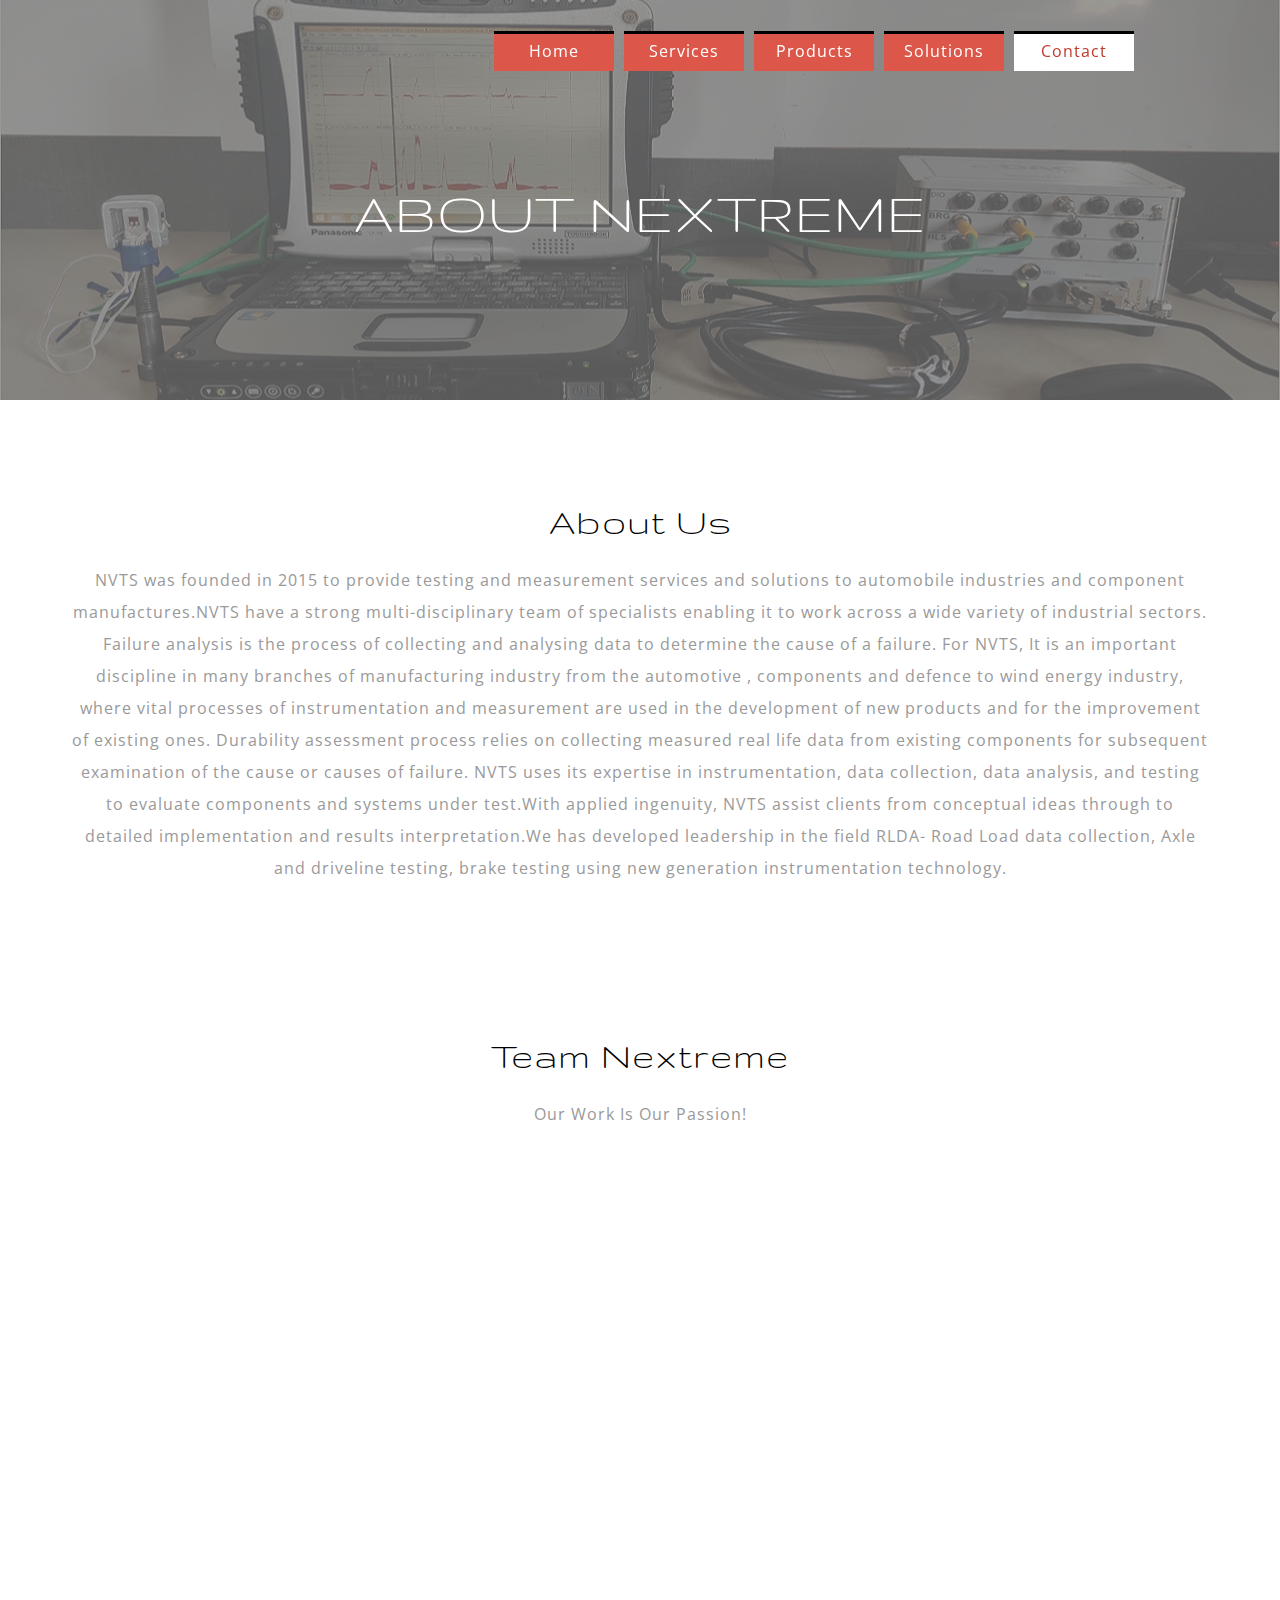
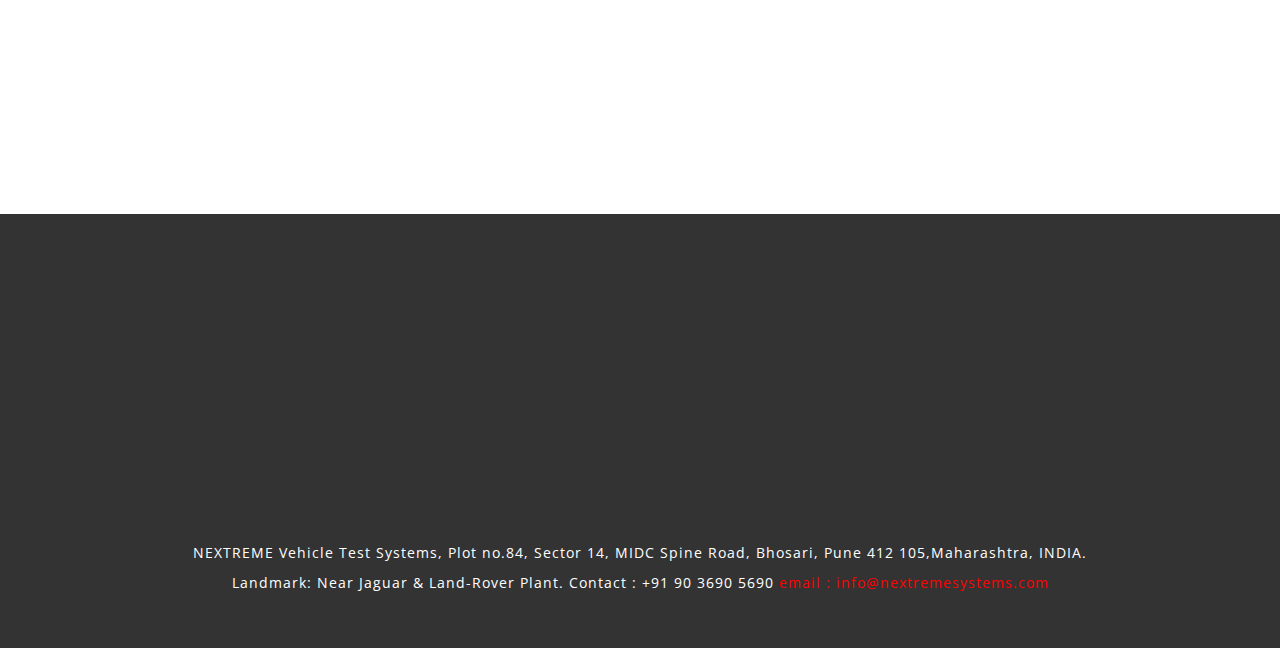
==== commit 2213c3f6: "Update about.html" ====
--- a/about.html
+++ b/about.html
@@ -179,7 +179,7 @@
 					<div class="modal-content">
 						<div class="modal-header">
 						    <button type="button" class="close" data-dismiss="modal" aria-hidden="true">&times;</button>
-						    <h4 class="modal-title">Vinod N.</h4>
+						    <h4 class="modal-title">Pravin N.</h4>
 						</div>
 						<div class="modal-body">
 						    <img class="img-responsive" src="images/team-img2.jpg" alt="">
@@ -501,4 +501,4 @@
 <script src="js/index2.js"></script>
 <!-- /js files -->
 </body>
-</html>+</html>
